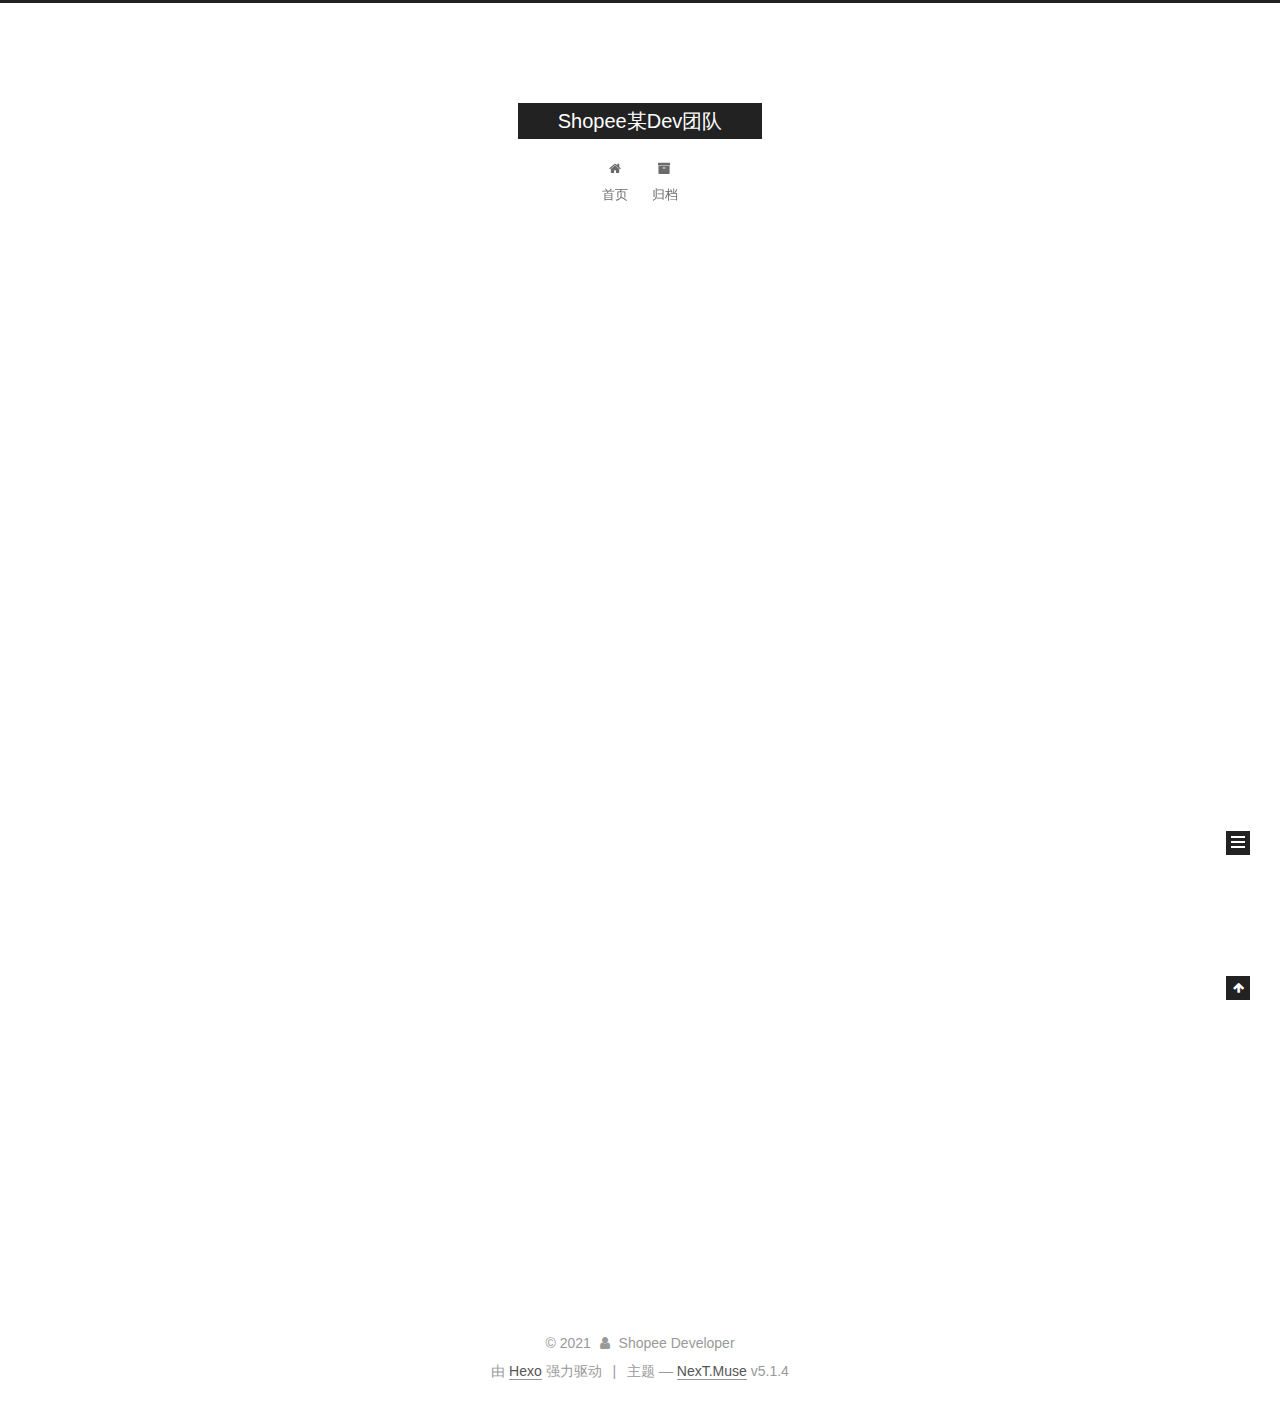
==== index.html @ 21c60d6c "Site updated: 2021-10-01 19:40:52" ====
<!DOCTYPE html>



  


<html class="theme-next muse use-motion" lang="zh-Hans">
<head>
  <meta charset="UTF-8"/>
<meta http-equiv="X-UA-Compatible" content="IE=edge" />
<meta name="viewport" content="width=device-width, initial-scale=1, maximum-scale=1"/>
<meta name="theme-color" content="#222">









<meta http-equiv="Cache-Control" content="no-transform" />
<meta http-equiv="Cache-Control" content="no-siteapp" />
















  
  
  <link href="/lib/fancybox/source/jquery.fancybox.css?v=2.1.5" rel="stylesheet" type="text/css" />







<link href="/lib/font-awesome/css/font-awesome.min.css?v=4.6.2" rel="stylesheet" type="text/css" />

<link href="/css/main.css?v=5.1.4" rel="stylesheet" type="text/css" />


  <link rel="apple-touch-icon" sizes="180x180" href="/images/apple-touch-icon-next.png?v=5.1.4">


  <link rel="icon" type="image/png" sizes="32x32" href="/images/favicon-32x32-next.png?v=5.1.4">


  <link rel="icon" type="image/png" sizes="16x16" href="/images/favicon-16x16-next.png?v=5.1.4">


  <link rel="mask-icon" href="/images/logo.svg?v=5.1.4" color="#222">





  <meta name="keywords" content="Hexo, NexT" />










<meta property="og:type" content="website">
<meta property="og:title" content="Shopee某Dev团队">
<meta property="og:url" content="https://shopeedev.github.io/index.html">
<meta property="og:site_name" content="Shopee某Dev团队">
<meta property="og:locale">
<meta property="article:author" content="Shopee Developer">
<meta name="twitter:card" content="summary">



<script type="text/javascript" id="hexo.configurations">
  var NexT = window.NexT || {};
  var CONFIG = {
    root: '',
    scheme: 'Muse',
    version: '5.1.4',
    sidebar: {"position":"left","display":"post","offset":12,"b2t":false,"scrollpercent":false,"onmobile":false},
    fancybox: true,
    tabs: true,
    motion: {"enable":true,"async":false,"transition":{"post_block":"fadeIn","post_header":"slideDownIn","post_body":"slideDownIn","coll_header":"slideLeftIn","sidebar":"slideUpIn"}},
    duoshuo: {
      userId: '0',
      author: '博主'
    },
    algolia: {
      applicationID: '',
      apiKey: '',
      indexName: '',
      hits: {"per_page":10},
      labels: {"input_placeholder":"Search for Posts","hits_empty":"We didn't find any results for the search: ${query}","hits_stats":"${hits} results found in ${time} ms"}
    }
  };
</script>



  <link rel="canonical" href="https://shopeedev.github.io/"/>





  <title>Shopee某Dev团队</title>
  








<meta name="generator" content="Hexo 5.4.0"></head>

<body itemscope itemtype="http://schema.org/WebPage" lang="zh-Hans">

  
  
    
  

  <div class="container sidebar-position-left 
  page-home">
    <div class="headband"></div>

    <header id="header" class="header" itemscope itemtype="http://schema.org/WPHeader">
      <div class="header-inner"><div class="site-brand-wrapper">
  <div class="site-meta ">
    

    <div class="custom-logo-site-title">
      <a href="/"  class="brand" rel="start">
        <span class="logo-line-before"><i></i></span>
        <span class="site-title">Shopee某Dev团队</span>
        <span class="logo-line-after"><i></i></span>
      </a>
    </div>
      
        <p class="site-subtitle"></p>
      
  </div>

  <div class="site-nav-toggle">
    <button>
      <span class="btn-bar"></span>
      <span class="btn-bar"></span>
      <span class="btn-bar"></span>
    </button>
  </div>
</div>

<nav class="site-nav">
  

  
    <ul id="menu" class="menu">
      
        
        <li class="menu-item menu-item-home">
          <a href="/%20" rel="section">
            
              <i class="menu-item-icon fa fa-fw fa-home"></i> <br />
            
            首页
          </a>
        </li>
      
        
        <li class="menu-item menu-item-archives">
          <a href="/archives/%20" rel="section">
            
              <i class="menu-item-icon fa fa-fw fa-archive"></i> <br />
            
            归档
          </a>
        </li>
      

      
    </ul>
  

  
</nav>



 </div>
    </header>

    <main id="main" class="main">
      <div class="main-inner">
        <div class="content-wrap">
          <div id="content" class="content">
            
  <section id="posts" class="posts-expand">
    
      

  

  
  
  

  <article class="post post-type-normal" itemscope itemtype="http://schema.org/Article">
  
  
  
  <div class="post-block">
    <link itemprop="mainEntityOfPage" href="https://shopeedev.github.io/2021/10/01/hello-world/">

    <span hidden itemprop="author" itemscope itemtype="http://schema.org/Person">
      <meta itemprop="name" content="">
      <meta itemprop="description" content="">
      <meta itemprop="image" content="/images/avatar.gif">
    </span>

    <span hidden itemprop="publisher" itemscope itemtype="http://schema.org/Organization">
      <meta itemprop="name" content="Shopee某Dev团队">
    </span>

    
      <header class="post-header">

        
        
          <h1 class="post-title" itemprop="name headline">
                
                <a class="post-title-link" href="/2021/10/01/hello-world/" itemprop="url">Hello World</a></h1>
        

        <div class="post-meta">
          <span class="post-time">
            
              <span class="post-meta-item-icon">
                <i class="fa fa-calendar-o"></i>
              </span>
              
                <span class="post-meta-item-text">发表于</span>
              
              <time title="创建于" itemprop="dateCreated datePublished" datetime="2021-10-01T19:23:00+08:00">
                2021-10-01
              </time>
            

            

            
          </span>

          

          
            
          

          
          

          

          

          

        </div>
      </header>
    

    
    
    
    <div class="post-body" itemprop="articleBody">

      
      

      
        
          
            <p>Welcome to <a target="_blank" rel="noopener" href="https://hexo.io/">Hexo</a>! This is your very first post. Check <a target="_blank" rel="noopener" href="https://hexo.io/docs/">documentation</a> for more info. If you get any problems when using Hexo, you can find the answer in <a target="_blank" rel="noopener" href="https://hexo.io/docs/troubleshooting.html">troubleshooting</a> or you can ask me on <a target="_blank" rel="noopener" href="https://github.com/hexojs/hexo/issues">GitHub</a>.</p>
<h2 id="Quick-Start"><a href="#Quick-Start" class="headerlink" title="Quick Start"></a>Quick Start</h2><h3 id="Create-a-new-post"><a href="#Create-a-new-post" class="headerlink" title="Create a new post"></a>Create a new post</h3><figure class="highlight bash"><table><tr><td class="gutter"><pre><span class="line">1</span><br></pre></td><td class="code"><pre><span class="line">$ hexo new <span class="string">&quot;My New Post&quot;</span></span><br></pre></td></tr></table></figure>

<p>More info: <a target="_blank" rel="noopener" href="https://hexo.io/docs/writing.html">Writing</a></p>
<h3 id="Run-server"><a href="#Run-server" class="headerlink" title="Run server"></a>Run server</h3><figure class="highlight bash"><table><tr><td class="gutter"><pre><span class="line">1</span><br></pre></td><td class="code"><pre><span class="line">$ hexo server</span><br></pre></td></tr></table></figure>

<p>More info: <a target="_blank" rel="noopener" href="https://hexo.io/docs/server.html">Server</a></p>
<h3 id="Generate-static-files"><a href="#Generate-static-files" class="headerlink" title="Generate static files"></a>Generate static files</h3><figure class="highlight bash"><table><tr><td class="gutter"><pre><span class="line">1</span><br></pre></td><td class="code"><pre><span class="line">$ hexo generate</span><br></pre></td></tr></table></figure>

<p>More info: <a target="_blank" rel="noopener" href="https://hexo.io/docs/generating.html">Generating</a></p>
<h3 id="Deploy-to-remote-sites"><a href="#Deploy-to-remote-sites" class="headerlink" title="Deploy to remote sites"></a>Deploy to remote sites</h3><figure class="highlight bash"><table><tr><td class="gutter"><pre><span class="line">1</span><br></pre></td><td class="code"><pre><span class="line">$ hexo deploy</span><br></pre></td></tr></table></figure>

<p>More info: <a target="_blank" rel="noopener" href="https://hexo.io/docs/one-command-deployment.html">Deployment</a></p>

          
        
      
    </div>
    
    
    

    

    

    

    <footer class="post-footer">
      

      

      

      
      
        <div class="post-eof"></div>
      
    </footer>
  </div>
  
  
  
  </article>


    
  </section>

  


          </div>
          


          

        </div>
        
          
  
  <div class="sidebar-toggle">
    <div class="sidebar-toggle-line-wrap">
      <span class="sidebar-toggle-line sidebar-toggle-line-first"></span>
      <span class="sidebar-toggle-line sidebar-toggle-line-middle"></span>
      <span class="sidebar-toggle-line sidebar-toggle-line-last"></span>
    </div>
  </div>

  <aside id="sidebar" class="sidebar">
    
    <div class="sidebar-inner">

      

      

      <section class="site-overview-wrap sidebar-panel sidebar-panel-active">
        <div class="site-overview">
          <div class="site-author motion-element" itemprop="author" itemscope itemtype="http://schema.org/Person">
            
              <p class="site-author-name" itemprop="name"></p>
              <p class="site-description motion-element" itemprop="description"></p>
          </div>

          <nav class="site-state motion-element">

            
              <div class="site-state-item site-state-posts">
              
                <a href="/archives/%20%7C%7C%20archive">
              
                  <span class="site-state-item-count">1</span>
                  <span class="site-state-item-name">日志</span>
                </a>
              </div>
            

            

            

          </nav>

          

          

          
          

          
          

          

        </div>
      </section>

      

      

    </div>
  </aside>


        
      </div>
    </main>

    <footer id="footer" class="footer">
      <div class="footer-inner">
        <div class="copyright">&copy; <span itemprop="copyrightYear">2021</span>
  <span class="with-love">
    <i class="fa fa-user"></i>
  </span>
  <span class="author" itemprop="copyrightHolder">Shopee Developer</span>

  
</div>


  <div class="powered-by">由 <a class="theme-link" target="_blank" href="https://hexo.io">Hexo</a> 强力驱动</div>



  <span class="post-meta-divider">|</span>



  <div class="theme-info">主题 &mdash; <a class="theme-link" target="_blank" href="https://github.com/iissnan/hexo-theme-next">NexT.Muse</a> v5.1.4</div>




        







        
      </div>
    </footer>

    
      <div class="back-to-top">
        <i class="fa fa-arrow-up"></i>
        
      </div>
    

    

  </div>

  

<script type="text/javascript">
  if (Object.prototype.toString.call(window.Promise) !== '[object Function]') {
    window.Promise = null;
  }
</script>









  












  
  
    <script type="text/javascript" src="/lib/jquery/index.js?v=2.1.3"></script>
  

  
  
    <script type="text/javascript" src="/lib/fastclick/lib/fastclick.min.js?v=1.0.6"></script>
  

  
  
    <script type="text/javascript" src="/lib/jquery_lazyload/jquery.lazyload.js?v=1.9.7"></script>
  

  
  
    <script type="text/javascript" src="/lib/velocity/velocity.min.js?v=1.2.1"></script>
  

  
  
    <script type="text/javascript" src="/lib/velocity/velocity.ui.min.js?v=1.2.1"></script>
  

  
  
    <script type="text/javascript" src="/lib/fancybox/source/jquery.fancybox.pack.js?v=2.1.5"></script>
  


  


  <script type="text/javascript" src="/js/src/utils.js?v=5.1.4"></script>

  <script type="text/javascript" src="/js/src/motion.js?v=5.1.4"></script>



  
  

  

  


  <script type="text/javascript" src="/js/src/bootstrap.js?v=5.1.4"></script>



  


  




	





  





  












  





  

  

  

  
  

  

  

  

</body>
</html>
---- css/main.css ----
/* normalize.css v3.0.2 | MIT License | git.io/normalize */
html {
  font-family: sans-serif; /* 1 */
  -ms-text-size-adjust: 100%; /* 2 */
  -webkit-text-size-adjust: 100%; /* 2 */
}
body {
  margin: 0;
}
article,
aside,
details,
figcaption,
figure,
footer,
header,
hgroup,
main,
menu,
nav,
section,
summary {
  display: block;
}
audio,
canvas,
progress,
video {
  display: inline-block; /* 1 */
  vertical-align: baseline; /* 2 */
}
audio:not([controls]) {
  display: none;
  height: 0;
}
[hidden],
template {
  display: none;
}
a {
  background-color: transparent;
}
a:active,
a:hover {
  outline: 0;
}
abbr[title] {
  border-bottom: 1px dotted;
}
b,
strong {
  font-weight: bold;
}
dfn {
  font-style: italic;
}
h1 {
  font-size: 2em;
  margin: 0.67em 0;
}
mark {
  background: #ff0;
  color: #000;
}
small {
  font-size: 80%;
}
sub,
sup {
  font-size: 75%;
  line-height: 0;
  position: relative;
  vertical-align: baseline;
}
sup {
  top: -0.5em;
}
sub {
  bottom: -0.25em;
}
img {
  border: 0;
}
svg:not(:root) {
  overflow: hidden;
}
figure {
  margin: 1em 40px;
}
hr {
  -moz-box-sizing: content-box;
  box-sizing: content-box;
  height: 0;
}
pre {
  overflow: auto;
}
code,
kbd,
pre,
samp {
  font-family: monospace, monospace;
  font-size: 1em;
}
button,
input,
optgroup,
select,
textarea {
  color: inherit; /* 1 */
  font: inherit; /* 2 */
  margin: 0; /* 3 */
}
button {
  overflow: visible;
}
button,
select {
  text-transform: none;
}
button,
html input[type="button"],
input[type="reset"],
input[type="submit"] {
  -webkit-appearance: button; /* 2 */
  cursor: pointer; /* 3 */
}
button[disabled],
html input[disabled] {
  cursor: default;
}
button::-moz-focus-inner,
input::-moz-focus-inner {
  border: 0;
  padding: 0;
}
input {
  line-height: normal;
}
input[type="checkbox"],
input[type="radio"] {
  box-sizing: border-box; /* 1 */
  padding: 0; /* 2 */
}
input[type="number"]::-webkit-inner-spin-button,
input[type="number"]::-webkit-outer-spin-button {
  height: auto;
}
input[type="search"] {
  -webkit-appearance: textfield; /* 1 */
  -moz-box-sizing: content-box;
  -webkit-box-sizing: content-box; /* 2 */
  box-sizing: content-box;
}
input[type="search"]::-webkit-search-cancel-button,
input[type="search"]::-webkit-search-decoration {
  -webkit-appearance: none;
}
fieldset {
  border: 1px solid #c0c0c0;
  margin: 0 2px;
  padding: 0.35em 0.625em 0.75em;
}
legend {
  border: 0; /* 1 */
  padding: 0; /* 2 */
}
textarea {
  overflow: auto;
}
optgroup {
  font-weight: bold;
}
table {
  border-collapse: collapse;
  border-spacing: 0;
}
td,
th {
  padding: 0;
}
::selection {
  background: #262a30;
  color: #fff;
}
body {
  position: relative;
  font-family: 'Lato', "PingFang SC", "Microsoft YaHei", sans-serif;
  font-size: 14px;
  line-height: 2;
  color: #555;
  background: #fff;
}
@media (max-width: 767px) {
  body {
    padding-right: 0 !important;
  }
}
@media (min-width: 768px) and (max-width: 991px) {
  body {
    padding-right: 0 !important;
  }
}
@media (min-width: 1600px) {
  body {
    font-size: 16px;
  }
}
h1,
h2,
h3,
h4,
h5,
h6 {
  margin: 0;
  padding: 0;
  font-weight: bold;
  line-height: 1.5;
  font-family: 'Lato', "PingFang SC", "Microsoft YaHei", sans-serif;
}
h2,
h3,
h4,
h5,
h6 {
  margin: 20px 0 15px;
}
h1 {
  font-size: 22px;
}
@media (max-width: 767px) {
  h1 {
    font-size: 18px;
  }
}
h2 {
  font-size: 20px;
}
@media (max-width: 767px) {
  h2 {
    font-size: 16px;
  }
}
h3 {
  font-size: 18px;
}
@media (max-width: 767px) {
  h3 {
    font-size: 14px;
  }
}
h4 {
  font-size: 16px;
}
@media (max-width: 767px) {
  h4 {
    font-size: 12px;
  }
}
h5 {
  font-size: 14px;
}
@media (max-width: 767px) {
  h5 {
    font-size: 10px;
  }
}
h6 {
  font-size: 12px;
}
@media (max-width: 767px) {
  h6 {
    font-size: 8px;
  }
}
p {
  margin: 0 0 20px 0;
}
a {
  color: #555;
  text-decoration: none;
  outline: none;
  border-bottom: 1px solid #999;
  word-wrap: break-word;
}
a:hover {
  color: #222;
  border-bottom-color: #222;
}
blockquote {
  margin: 0;
  padding: 0;
}
img {
  display: block;
  margin: auto;
  max-width: 100%;
  height: auto;
}
hr {
  margin: 40px 0;
  height: 3px;
  border: none;
  background-color: #ddd;
  background-image: repeating-linear-gradient(-45deg, #fff, #fff 4px, transparent 4px, transparent 8px);
}
blockquote {
  padding: 0 15px;
  color: #666;
  border-left: 4px solid #ddd;
}
blockquote cite::before {
  content: "-";
  padding: 0 5px;
}
dt {
  font-weight: 700;
}
dd {
  margin: 0;
  padding: 0;
}
kbd {
  border: 1px solid #ccc;
  border-radius: 0.2em;
  box-shadow: 0.1em 0.1em 0.2em rgba(0,0,0,0.1);
  background-color: #f9f9f9;
  font-family: inherit;
  background-image: -webkit-linear-gradient(top, #eee, #fff, #eee);
  padding: 0.1em 0.3em;
  white-space: nowrap;
}
.text-left {
  text-align: left;
}
.text-center {
  text-align: center;
}
.text-right {
  text-align: right;
}
.text-justify {
  text-align: justify;
}
.text-nowrap {
  white-space: nowrap;
}
.text-lowercase {
  text-transform: lowercase;
}
.text-uppercase {
  text-transform: uppercase;
}
.text-capitalize {
  text-transform: capitalize;
}
.center-block {
  display: block;
  margin-left: auto;
  margin-right: auto;
}
.clearfix:before,
.clearfix:after {
  content: " ";
  display: table;
}
.clearfix:after {
  clear: both;
}
.pullquote {
  width: 45%;
}
.pullquote.left {
  float: left;
  margin-left: 5px;
  margin-right: 10px;
}
.pullquote.right {
  float: right;
  margin-left: 10px;
  margin-right: 5px;
}
.affix.affix.affix {
  position: fixed;
}
.translation {
  margin-top: -20px;
  font-size: 14px;
  color: #999;
}
.scrollbar-measure {
  width: 100px;
  height: 100px;
  overflow: scroll;
  position: absolute;
  top: -9999px;
}
.use-motion .motion-element {
  opacity: 0;
}
table {
  margin: 20px 0;
  width: 100%;
  border-collapse: collapse;
  border-spacing: 0;
  border: 1px solid #ddd;
  font-size: 14px;
  table-layout: fixed;
  word-wrap: break-all;
}
table>tbody>tr:nth-of-type(odd) {
  background-color: #f9f9f9;
}
table>tbody>tr:hover {
  background-color: #f5f5f5;
}
caption,
th,
td {
  padding: 8px;
  text-align: left;
  vertical-align: middle;
  font-weight: normal;
}
th,
td {
  border-bottom: 3px solid #ddd;
  border-right: 1px solid #eee;
}
th {
  padding-bottom: 10px;
  font-weight: 700;
}
td {
  border-bottom-width: 1px;
}
html,
body {
  height: 100%;
}
.container {
  position: relative;
  min-height: 100%;
}
.header-inner {
  margin: 0 auto;
  padding: 100px 0 70px;
  width: 700px;
}
@media (min-width: 1600px) {
  .container .header-inner {
    width: 900px;
  }
}
.main {
  padding-bottom: 150px;
}
.main-inner {
  margin: 0 auto;
  width: 700px;
}
@media (min-width: 1600px) {
  .container .main-inner {
    width: 900px;
  }
}
.footer {
  position: absolute;
  left: 0;
  bottom: 0;
  width: 100%;
  min-height: 50px;
}
.footer-inner {
  box-sizing: border-box;
  margin: 20px auto;
  width: 700px;
}
@media (min-width: 1600px) {
  .container .footer-inner {
    width: 900px;
  }
}
pre,
.highlight {
  overflow: auto;
  margin: 20px 0;
  padding: 0;
  font-size: 13px;
  color: #4d4d4c;
  background: #f7f7f7;
  line-height: 1.6;
}
pre,
code {
  font-family: consolas, Menlo, "PingFang SC", "Microsoft YaHei", monospace;
}
code {
  padding: 2px 4px;
  word-wrap: break-word;
  color: #555;
  background: #eee;
  border-radius: 3px;
  font-size: 13px;
}
pre {
  padding: 10px;
}
pre code {
  padding: 0;
  color: #4d4d4c;
  background: none;
  text-shadow: none;
}
.highlight {
  border-radius: 1px;
}
.highlight pre {
  border: none;
  margin: 0;
  padding: 10px 0;
}
.highlight table {
  margin: 0;
  width: auto;
  border: none;
}
.highlight td {
  border: none;
  padding: 0;
}
.highlight figcaption {
  font-size: 1em;
  color: #4d4d4c;
  line-height: 1em;
  margin-bottom: 1em;
}
.highlight figcaption:before,
.highlight figcaption:after {
  content: " ";
  display: table;
}
.highlight figcaption:after {
  clear: both;
}
.highlight figcaption a {
  float: right;
  color: #4d4d4c;
}
.highlight figcaption a:hover {
  border-bottom-color: #4d4d4c;
}
.highlight .gutter pre {
  padding-left: 10px;
  padding-right: 10px;
  color: #869194;
  text-align: right;
  background-color: #eff2f3;
}
.highlight .code pre {
  width: 100%;
  padding-left: 10px;
  padding-right: 10px;
  background-color: #f7f7f7;
}
.highlight .line {
  height: 20px;
}
.gutter {
  -webkit-user-select: none;
  -moz-user-select: none;
  -ms-user-select: none;
  user-select: none;
}
.gist table {
  width: auto;
}
.gist table td {
  border: none;
}
pre .deletion {
  background: #fdd;
}
pre .addition {
  background: #dfd;
}
pre .meta {
  color: #8959a8;
}
pre .comment {
  color: #8e908c;
}
pre .variable,
pre .attribute,
pre .tag,
pre .regexp,
pre .ruby .constant,
pre .xml .tag .title,
pre .xml .pi,
pre .xml .doctype,
pre .html .doctype,
pre .css .id,
pre .css .class,
pre .css .pseudo {
  color: #c82829;
}
pre .number,
pre .preprocessor,
pre .built_in,
pre .literal,
pre .params,
pre .constant,
pre .command {
  color: #f5871f;
}
pre .ruby .class .title,
pre .css .rules .attribute,
pre .string,
pre .value,
pre .inheritance,
pre .header,
pre .ruby .symbol,
pre .xml .cdata,
pre .special,
pre .number,
pre .formula {
  color: #718c00;
}
pre .title,
pre .css .hexcolor {
  color: #3e999f;
}
pre .function,
pre .python .decorator,
pre .python .title,
pre .ruby .function .title,
pre .ruby .title .keyword,
pre .perl .sub,
pre .javascript .title,
pre .coffeescript .title {
  color: #4271ae;
}
pre .keyword,
pre .javascript .function {
  color: #8959a8;
}
.full-image.full-image.full-image.full-image {
  border: none;
  max-width: 100%;
  width: auto;
  margin: 20px auto 25px;
}
@media (min-width: 992px) {
  .full-image.full-image.full-image.full-image {
    max-width: none;
    width: 110%;
    margin: 25px -5%;
  }
}
.blockquote-center,
.page-home .post-type-quote blockquote,
.page-post-detail .post-type-quote blockquote {
  position: relative;
  margin: 40px 0;
  padding: 0;
  border-left: none;
  text-align: center;
}
.blockquote-center::before,
.page-home .post-type-quote blockquote::before,
.page-post-detail .post-type-quote blockquote::before,
.blockquote-center::after,
.page-home .post-type-quote blockquote::after,
.page-post-detail .post-type-quote blockquote::after {
  position: absolute;
  content: ' ';
  display: block;
  width: 100%;
  height: 24px;
  opacity: 0.2;
  background-repeat: no-repeat;
  background-position: 0 -6px;
  background-size: 22px 22px;
}
.blockquote-center::before,
.page-home .post-type-quote blockquote::before,
.page-post-detail .post-type-quote blockquote::before {
  top: -20px;
  background-image: url("../images/quote-l.svg");
  border-top: 1px solid #ccc;
}
.blockquote-center::after,
.page-home .post-type-quote blockquote::after,
.page-post-detail .post-type-quote blockquote::after {
  bottom: -20px;
  background-image: url("../images/quote-r.svg");
  border-bottom: 1px solid #ccc;
  background-position: 100% 8px;
}
.blockquote-center p,
.page-home .post-type-quote blockquote p,
.page-post-detail .post-type-quote blockquote p,
.blockquote-center div,
.page-home .post-type-quote blockquote div,
.page-post-detail .post-type-quote blockquote div {
  text-align: center;
}
.post .post-body .group-picture img {
  box-sizing: border-box;
  padding: 0 3px;
  border: none;
}
.post .group-picture-row {
  overflow: hidden;
  margin-top: 6px;
}
.post .group-picture-row:first-child {
  margin-top: 0;
}
.post .group-picture-column {
  float: left;
}
.page-post-detail .post-body .group-picture-column {
  float: none;
  margin-top: 10px;
  width: auto !important;
}
.page-post-detail .post-body .group-picture-column img {
  margin: 0 auto;
}
.page-archive .group-picture-container {
  overflow: hidden;
}
.page-archive .group-picture-row {
  float: left;
}
.page-archive .group-picture-row:first-child {
  margin-top: 6px;
}
.page-archive .group-picture-column {
  max-width: 150px;
  max-height: 150px;
}
.post-body .note {
  position: relative;
  padding: 15px;
  margin-bottom: 20px;
  border: 1px solid #eee;
  border-left-width: 5px;
  border-radius: 3px;
}
.post-body .note h2,
.post-body .note h3,
.post-body .note h4,
.post-body .note h5,
.post-body .note h6 {
  margin-top: 0;
  margin-bottom: 0;
  border-bottom: initial;
  padding-top: 0 !important;
}
.post-body .note p:first-child,
.post-body .note ul:first-child,
.post-body .note ol:first-child,
.post-body .note table:first-child,
.post-body .note pre:first-child,
.post-body .note blockquote:first-child {
  margin-top: 0;
}
.post-body .note p:last-child,
.post-body .note ul:last-child,
.post-body .note ol:last-child,
.post-body .note table:last-child,
.post-body .note pre:last-child,
.post-body .note blockquote:last-child {
  margin-bottom: 0;
}
.post-body .note.default {
  border-left-color: #777;
}
.post-body .note.default h2,
.post-body .note.default h3,
.post-body .note.default h4,
.post-body .note.default h5,
.post-body .note.default h6 {
  color: #777;
}
.post-body .note.primary {
  border-left-color: #6f42c1;
}
.post-body .note.primary h2,
.post-body .note.primary h3,
.post-body .note.primary h4,
.post-body .note.primary h5,
.post-body .note.primary h6 {
  color: #6f42c1;
}
.post-body .note.info {
  border-left-color: #428bca;
}
.post-body .note.info h2,
.post-body .note.info h3,
.post-body .note.info h4,
.post-body .note.info h5,
.post-body .note.info h6 {
  color: #428bca;
}
.post-body .note.success {
  border-left-color: #5cb85c;
}
.post-body .note.success h2,
.post-body .note.success h3,
.post-body .note.success h4,
.post-body .note.success h5,
.post-body .note.success h6 {
  color: #5cb85c;
}
.post-body .note.warning {
  border-left-color: #f0ad4e;
}
.post-body .note.warning h2,
.post-body .note.warning h3,
.post-body .note.warning h4,
.post-body .note.warning h5,
.post-body .note.warning h6 {
  color: #f0ad4e;
}
.post-body .note.danger {
  border-left-color: #d9534f;
}
.post-body .note.danger h2,
.post-body .note.danger h3,
.post-body .note.danger h4,
.post-body .note.danger h5,
.post-body .note.danger h6 {
  color: #d9534f;
}
.post-body .label {
  display: inline;
  padding: 0 2px;
  white-space: nowrap;
}
.post-body .label.default {
  background-color: #f0f0f0;
}
.post-body .label.primary {
  background-color: #efe6f7;
}
.post-body .label.info {
  background-color: #e5f2f8;
}
.post-body .label.success {
  background-color: #e7f4e9;
}
.post-body .label.warning {
  background-color: #fcf6e1;
}
.post-body .label.danger {
  background-color: #fae8eb;
}
.post-body .tabs {
  position: relative;
  display: block;
  margin-bottom: 20px;
  padding-top: 10px;
}
.post-body .tabs ul.nav-tabs {
  margin: 0;
  padding: 0;
  display: flex;
  margin-bottom: -1px;
}
@media (max-width: 413px) {
  .post-body .tabs ul.nav-tabs {
    display: block;
    margin-bottom: 5px;
  }
}
.post-body .tabs ul.nav-tabs li.tab {
  list-style-type: none !important;
  margin: 0 0.25em 0 0;
  border-top: 3px solid transparent;
  border-left: 1px solid transparent;
  border-right: 1px solid transparent;
}
@media (max-width: 413px) {
  .post-body .tabs ul.nav-tabs li.tab {
    margin: initial;
    border-top: 1px solid transparent;
    border-left: 3px solid transparent;
    border-right: 1px solid transparent;
    border-bottom: 1px solid transparent;
  }
}
.post-body .tabs ul.nav-tabs li.tab a {
  outline: 0;
  border-bottom: initial;
  display: block;
  line-height: 1.8em;
  padding: 0.25em 0.75em;
  transition-duration: 0.2s;
  transition-timing-function: ease-out;
  transition-delay: 0s;
}
.post-body .tabs ul.nav-tabs li.tab a i {
  width: 1.285714285714286em;
}
.post-body .tabs ul.nav-tabs li.tab.active {
  border-top: 3px solid #fc6423;
  border-left: 1px solid #ddd;
  border-right: 1px solid #ddd;
  background-color: #fff;
}
@media (max-width: 413px) {
  .post-body .tabs ul.nav-tabs li.tab.active {
    border-top: 1px solid #ddd;
    border-left: 3px solid #fc6423;
    border-right: 1px solid #ddd;
    border-bottom: 1px solid #ddd;
  }
}
.post-body .tabs ul.nav-tabs li.tab.active a {
  cursor: default;
  color: #555;
}
.post-body .tabs .tab-content {
  background-color: #fff;
}
.post-body .tabs .tab-content .tab-pane {
  border: 1px solid #ddd;
  padding: 20px 20px 0 20px;
}
.post-body .tabs .tab-content .tab-pane:not(.active) {
  display: none !important;
}
.post-body .tabs .tab-content .tab-pane.active {
  display: block !important;
}
.btn {
  display: inline-block;
  padding: 0 20px;
  font-size: 14px;
  color: #fff;
  background: #222;
  border: 2px solid #222;
  text-decoration: none;
  border-radius: 0;
  transition-property: background-color;
  transition-duration: 0.2s;
  transition-timing-function: ease-in-out;
  transition-delay: 0s;
  line-height: 2;
}
.btn:hover {
  border-color: #222;
  color: #222;
  background: #fff;
}
.btn +.btn {
  margin: 0 0 8px 8px;
}
.btn .fa-fw {
  width: 1.285714285714286em;
  text-align: left;
}
.btn-bar {
  display: block;
  width: 22px;
  height: 2px;
  background: #555;
  border-radius: 1px;
}
.btn-bar+.btn-bar {
  margin-top: 4px;
}
.pagination {
  margin: 120px 0 40px;
  text-align: center;
  border-top: 1px solid #eee;
}
.page-number-basic,
.pagination .prev,
.pagination .next,
.pagination .page-number,
.pagination .space {
  display: inline-block;
  position: relative;
  top: -1px;
  margin: 0 10px;
  padding: 0 11px;
}
@media (max-width: 767px) {
  .page-number-basic,
  .pagination .prev,
  .pagination .next,
  .pagination .page-number,
  .pagination .space {
    margin: 0 5px;
  }
}
.pagination .prev,
.pagination .next,
.pagination .page-number {
  border-bottom: 0;
  border-top: 1px solid #eee;
  transition-property: border-color;
  transition-duration: 0.2s;
  transition-timing-function: ease-in-out;
  transition-delay: 0s;
}
.pagination .prev:hover,
.pagination .next:hover,
.pagination .page-number:hover {
  border-top-color: #222;
}
.pagination .space {
  padding: 0;
  margin: 0;
}
.pagination .prev {
  margin-left: 0;
}
.pagination .next {
  margin-right: 0;
}
.pagination .page-number.current {
  color: #fff;
  background: #ccc;
  border-top-color: #ccc;
}
@media (max-width: 767px) {
  .pagination {
    border-top: none;
  }
  .pagination .prev,
  .pagination .next,
  .pagination .page-number {
    margin-bottom: 10px;
    border-top: 0;
    border-bottom: 1px solid #eee;
    padding: 0 10px;
  }
  .pagination .prev:hover,
  .pagination .next:hover,
  .pagination .page-number:hover {
    border-bottom-color: #222;
  }
}
.comments {
  margin: 60px 20px 0;
}
.tag-cloud {
  text-align: center;
}
.tag-cloud a {
  display: inline-block;
  margin: 10px;
}
.back-to-top {
  box-sizing: border-box;
  position: fixed;
  bottom: -100px;
  right: 30px;
  z-index: 1050;
  padding: 0 6px;
  width: 24px;
  background: #222;
  font-size: 12px;
  opacity: 1;
  color: #fff;
  cursor: pointer;
  text-align: center;
  -webkit-transform: translateZ(0);
  transition-property: bottom;
  transition-duration: 0.2s;
  transition-timing-function: ease-in-out;
  transition-delay: 0s;
}
@media (min-width: 768px) and (max-width: 991px) {
  .back-to-top {
    display: none !important;
  }
}
@media (max-width: 767px) {
  .back-to-top {
    display: none !important;
  }
}
.back-to-top.back-to-top-on {
  bottom: 19px;
}
.header {
  background: transparent;
}
.header-inner {
  position: relative;
}
.headband {
  height: 3px;
  background: #222;
}
.site-meta {
  margin: 0;
  text-align: center;
}
@media (max-width: 767px) {
  .site-meta {
    text-align: center;
  }
}
.brand {
  position: relative;
  display: inline-block;
  padding: 0 40px;
  color: #fff;
  background: #222;
  border-bottom: none;
}
.brand:hover {
  color: #fff;
}
.logo {
  display: inline-block;
  margin-right: 5px;
  line-height: 36px;
  vertical-align: top;
}
.site-title {
  display: inline-block;
  vertical-align: top;
  line-height: 36px;
  font-size: 20px;
  font-weight: normal;
  font-family: 'Lato', "PingFang SC", "Microsoft YaHei", sans-serif;
}
.site-subtitle {
  margin-top: 10px;
  font-size: 13px;
  color: #999;
}
.use-motion .brand {
  opacity: 0;
}
.use-motion .logo,
.use-motion .site-title,
.use-motion .site-subtitle {
  opacity: 0;
  position: relative;
  top: -10px;
}
.site-nav-toggle {
  display: none;
  position: absolute;
  top: 10px;
  left: 10px;
}
@media (max-width: 767px) {
  .site-nav-toggle {
    display: block;
  }
}
.site-nav-toggle button {
  margin-top: 2px;
  padding: 9px 10px;
  background: transparent;
  border: none;
}
@media (max-width: 767px) {
  .site-nav {
    display: none;
    margin: 0 -10px;
    padding: 0 10px;
    clear: both;
    border-top: 1px solid #ddd;
  }
}
@media (min-width: 768px) and (max-width: 991px) {
  .site-nav {
    display: block !important;
  }
}
@media (min-width: 992px) {
  .site-nav {
    display: block !important;
  }
}
.menu {
  margin-top: 20px;
  padding-left: 0;
  text-align: center;
}
.menu .menu-item {
  display: inline-block;
  margin: 0 10px;
  list-style: none;
}
@media screen and (max-width: 767px) {
  .menu .menu-item {
    margin-top: 10px;
  }
}
.menu .menu-item a {
  display: block;
  font-size: 13px;
  line-height: inherit;
  border-bottom: 1px solid transparent;
  transition-property: border-color;
  transition-duration: 0.2s;
  transition-timing-function: ease-in-out;
  transition-delay: 0s;
}
.menu .menu-item a:hover {
  border-bottom-color: #222;
}
.menu .menu-item .fa {
  margin-right: 5px;
}
.use-motion .menu-item {
  opacity: 0;
}
.post-body {
  font-family: 'Lato', "PingFang SC", "Microsoft YaHei", sans-serif;
}
@media (max-width: 767px) {
  .post-body {
    word-break: break-word;
  }
}
.post-body .fancybox img {
  display: block !important;
  margin: 0 auto;
  cursor: pointer;
  cursor: zoom-in;
  cursor: -webkit-zoom-in;
}
.post-body .image-caption,
.post-body .figure .caption {
  margin: -20px auto 15px;
  text-align: center;
  font-size: 14px;
  color: #999;
  font-weight: bold;
  line-height: 1;
}
.post-sticky-flag {
  display: inline-block;
  font-size: 16px;
  -ms-transform: rotate(30deg);
  -webkit-transform: rotate(30deg);
  -moz-transform: rotate(30deg);
  -ms-transform: rotate(30deg);
  -o-transform: rotate(30deg);
  transform: rotate(30deg);
}
.use-motion .post-block,
.use-motion .pagination,
.use-motion .comments {
  opacity: 0;
}
.use-motion .post-header {
  opacity: 0;
}
.use-motion .post-body {
  opacity: 0;
}
.use-motion .collection-title {
  opacity: 0;
}
.posts-expand {
  padding-top: 40px;
}
@media (max-width: 767px) {
  .posts-expand {
    margin: 0 20px;
  }
  .post-body pre .gutter pre {
    padding-right: 10px;
  }
  .post-body .highlight {
    margin-left: 0px;
    margin-right: 0px;
    padding: 0;
  }
  .post-body .highlight .gutter pre {
    padding-right: 10px;
  }
}
@media (min-width: 992px) {
  .posts-expand .post-body {
    text-align: justify;
  }
}
.posts-expand .post-body h2,
.posts-expand .post-body h3,
.posts-expand .post-body h4,
.posts-expand .post-body h5,
.posts-expand .post-body h6 {
  padding-top: 10px;
}
.posts-expand .post-body h2 .header-anchor,
.posts-expand .post-body h3 .header-anchor,
.posts-expand .post-body h4 .header-anchor,
.posts-expand .post-body h5 .header-anchor,
.posts-expand .post-body h6 .header-anchor {
  float: right;
  margin-left: 10px;
  color: #ccc;
  border-bottom-style: none;
  visibility: hidden;
}
.posts-expand .post-body h2 .header-anchor:hover,
.posts-expand .post-body h3 .header-anchor:hover,
.posts-expand .post-body h4 .header-anchor:hover,
.posts-expand .post-body h5 .header-anchor:hover,
.posts-expand .post-body h6 .header-anchor:hover {
  color: inherit;
}
.posts-expand .post-body h2:hover .header-anchor,
.posts-expand .post-body h3:hover .header-anchor,
.posts-expand .post-body h4:hover .header-anchor,
.posts-expand .post-body h5:hover .header-anchor,
.posts-expand .post-body h6:hover .header-anchor {
  visibility: visible;
}
.posts-expand .post-body ul li {
  list-style: circle;
}
.posts-expand .post-body img {
  box-sizing: border-box;
  margin: auto;
  padding: 3px;
  border: 1px solid #ddd;
}
.posts-expand .post-body .fancybox img {
  margin: 0 auto 25px;
}
@media (max-width: 767px) {
  .posts-collapse {
    margin: 0 20px;
  }
  .posts-collapse .post-title,
  .posts-collapse .post-meta {
    display: block;
    width: auto;
    text-align: left;
  }
}
.posts-collapse {
  position: relative;
  z-index: 1010;
  margin-left: 55px;
}
.posts-collapse::after {
  content: " ";
  position: absolute;
  top: 20px;
  left: 0;
  margin-left: -2px;
  width: 4px;
  height: 100%;
  background: #f5f5f5;
  z-index: -1;
}
@media (max-width: 767px) {
  .posts-collapse {
    margin: 0 20px;
  }
}
.posts-collapse .collection-title {
  position: relative;
  margin: 60px 0;
}
.posts-collapse .collection-title h1,
.posts-collapse .collection-title h2 {
  margin-left: 20px;
}
.posts-collapse .collection-title small {
  color: #bbb;
  margin-left: 5px;
}
.posts-collapse .collection-title::before {
  content: " ";
  position: absolute;
  left: 0;
  top: 50%;
  margin-left: -4px;
  margin-top: -4px;
  width: 8px;
  height: 8px;
  background: #bbb;
  border-radius: 50%;
}
.posts-collapse .post {
  margin: 30px 0;
}
.posts-collapse .post-header {
  position: relative;
  transition-duration: 0.2s;
  transition-timing-function: ease-in-out;
  transition-delay: 0s;
  transition-property: border;
  border-bottom: 1px dashed #ccc;
}
.posts-collapse .post-header::before {
  content: " ";
  position: absolute;
  left: 0;
  top: 12px;
  width: 6px;
  height: 6px;
  margin-left: -4px;
  background: #bbb;
  border-radius: 50%;
  border: 1px solid #fff;
  transition-duration: 0.2s;
  transition-timing-function: ease-in-out;
  transition-delay: 0s;
  transition-property: background;
}
.posts-collapse .post-header:hover {
  border-bottom-color: #666;
}
.posts-collapse .post-header:hover::before {
  background: #222;
}
.posts-collapse .post-meta {
  position: absolute;
  font-size: 12px;
  left: 20px;
  top: 5px;
}
.posts-collapse .post-comments-count {
  display: none;
}
.posts-collapse .post-title {
  margin-left: 60px;
  font-size: 16px;
  font-weight: normal;
  line-height: inherit;
}
.posts-collapse .post-title::after {
  margin-left: 3px;
  opacity: 0.6;
}
.posts-collapse .post-title a {
  color: #666;
  border-bottom: none;
}
.page-home .post-type-quote .post-header,
.page-post-detail .post-type-quote .post-header,
.page-home .post-type-quote .post-tags,
.page-post-detail .post-type-quote .post-tags {
  display: none;
}
.posts-expand .post-title {
  text-align: center;
  word-break: break-word;
  font-weight: 400;
}
.posts-expand .post-title-link {
  display: inline-block;
  position: relative;
  color: #555;
  border-bottom: none;
  line-height: 1.2;
  vertical-align: top;
}
.posts-expand .post-title-link::before {
  content: "";
  position: absolute;
  width: 100%;
  height: 2px;
  bottom: 0;
  left: 0;
  background-color: #000;
  visibility: hidden;
  -webkit-transform: scaleX(0);
  -moz-transform: scaleX(0);
  -ms-transform: scaleX(0);
  -o-transform: scaleX(0);
  transform: scaleX(0);
  transition-duration: 0.2s;
  transition-timing-function: ease-in-out;
  transition-delay: 0s;
}
.posts-expand .post-title-link:hover::before {
  visibility: visible;
  -webkit-transform: scaleX(1);
  -moz-transform: scaleX(1);
  -ms-transform: scaleX(1);
  -o-transform: scaleX(1);
  transform: scaleX(1);
}
.posts-expand .post-title-link .fa {
  font-size: 16px;
}
.posts-expand .post-meta {
  margin: 3px 0 60px 0;
  color: #999;
  font-family: 'Lato', "PingFang SC", "Microsoft YaHei", sans-serif;
  font-size: 12px;
  text-align: center;
}
.posts-expand .post-meta .post-category-list {
  display: inline-block;
  margin: 0;
  padding: 3px;
}
.posts-expand .post-meta .post-category-list-link {
  color: #999;
}
.posts-expand .post-meta .post-description {
  font-size: 14px;
  margin-top: 2px;
}
.post-meta-divider {
  margin: 0 0.5em;
}
.post-meta-item-icon {
  margin-right: 3px;
}
@media (min-width: 768px) and (max-width: 991px) {
  .post-meta-item-icon {
    display: inline-block;
  }
}
@media (max-width: 767px) {
  .post-meta-item-icon {
    display: inline-block;
  }
}
@media (min-width: 768px) and (max-width: 991px) {
  .post-meta-item-text {
    display: none;
  }
}
@media (max-width: 767px) {
  .post-meta-item-text {
    display: none;
  }
}
@media (max-width: 767px) {
  .posts-expand .post-comments-count {
    display: none;
  }
}
.post-button {
  margin-top: 40px;
}
.posts-expand .post-tags {
  margin-top: 40px;
  text-align: center;
}
.posts-expand .post-tags a {
  display: inline-block;
  margin-right: 10px;
  font-size: 13px;
}
.post-nav {
  display: table;
  margin-top: 15px;
  width: 100%;
  border-top: 1px solid #eee;
}
.post-nav-divider {
  display: table-cell;
  width: 10%;
}
.post-nav-item {
  display: table-cell;
  padding: 10px 0 0 0;
  width: 45%;
  vertical-align: top;
}
.post-nav-item a {
  position: relative;
  display: block;
  line-height: 25px;
  font-size: 14px;
  color: #555;
  border-bottom: none;
}
.post-nav-item a:hover {
  color: #222;
  border-bottom: none;
}
.post-nav-item a:active {
  top: 2px;
}
.post-nav-item .fa {
  position: absolute;
  top: 8px;
  left: 0;
  font-size: 12px;
}
.post-nav-next a {
  padding-left: 15px;
}
.post-nav-prev {
  text-align: right;
}
.post-nav-prev a {
  padding-right: 15px;
}
.post-nav-prev .fa {
  right: 0;
  left: auto;
}
.posts-expand .post-eof {
  display: block;
  margin: 80px auto 60px;
  width: 8%;
  height: 1px;
  background: #ccc;
  text-align: center;
}
.post:last-child .post-eof.post-eof.post-eof {
  display: none;
}
.post-gallery {
  display: table;
  table-layout: fixed;
  width: 100%;
  border-collapse: separate;
}
.post-gallery-row {
  display: table-row;
}
.post-gallery .post-gallery-img {
  display: table-cell;
  text-align: center;
  vertical-align: middle;
  border: none;
}
.post-gallery .post-gallery-img img {
  max-width: 100%;
  max-height: 100%;
  border: none;
}
.fancybox-close,
.fancybox-close:hover {
  border: none;
}
.rtl.post-body p,
.rtl.post-body a,
.rtl.post-body h1,
.rtl.post-body h2,
.rtl.post-body h3,
.rtl.post-body h4,
.rtl.post-body h5,
.rtl.post-body h6,
.rtl.post-body li,
.rtl.post-body ul,
.rtl.post-body ol {
  direction: rtl;
  font-family: UKIJ Ekran;
}
.rtl.post-title {
  font-family: UKIJ Ekran;
}
.sidebar {
  position: fixed;
  right: 0;
  top: 0;
  bottom: 0;
  width: 0;
  z-index: 1040;
  box-shadow: inset 0 2px 6px #000;
  background: #222;
  -webkit-transform: translateZ(0);
}
.sidebar a {
  color: #999;
  border-bottom-color: #555;
}
.sidebar a:hover {
  color: #eee;
}
@media (min-width: 768px) and (max-width: 991px) {
  .sidebar {
    display: none !important;
  }
}
@media (max-width: 767px) {
  .sidebar {
    display: none !important;
  }
}
.sidebar-inner {
  position: relative;
  padding: 20px 10px;
  color: #999;
  text-align: center;
}
.site-overview-wrap {
  overflow: hidden;
}
.site-overview {
  overflow-y: auto;
  overflow-x: hidden;
}
.sidebar-toggle {
  position: fixed;
  right: 30px;
  bottom: 45px;
  width: 14px;
  height: 14px;
  padding: 5px;
  background: #222;
  line-height: 0;
  z-index: 1050;
  cursor: pointer;
  -webkit-transform: translateZ(0);
}
@media (min-width: 768px) and (max-width: 991px) {
  .sidebar-toggle {
    display: none !important;
  }
}
@media (max-width: 767px) {
  .sidebar-toggle {
    display: none !important;
  }
}
.sidebar-toggle-line {
  position: relative;
  display: inline-block;
  vertical-align: top;
  height: 2px;
  width: 100%;
  background: #fff;
  margin-top: 3px;
}
.sidebar-toggle-line:first-child {
  margin-top: 0;
}
.site-author-image {
  display: block;
  margin: 0 auto;
  padding: 2px;
  max-width: 96px;
  height: auto;
  border: 2px solid #333;
}
.site-author-name {
  margin: 5px 0 0;
  text-align: center;
  color: #f5f5f5;
  font-weight: normal;
}
.site-description {
  margin-top: 5px;
  text-align: center;
  font-size: 14px;
  color: #999;
}
.site-state {
  overflow: hidden;
  line-height: 1.4;
  white-space: nowrap;
  text-align: center;
}
.site-state-item {
  display: inline-block;
  padding: 0 15px;
  border-left: 1px solid #333;
}
.site-state-item:first-child {
  border-left: none;
}
.site-state-item a {
  border-bottom: none;
}
.site-state-item-count {
  display: block;
  text-align: center;
  color: inherit;
  font-weight: 600;
  font-size: 18px;
}
.site-state-item-name {
  font-size: 13px;
  color: inherit;
}
.feed-link {
  margin-top: 20px;
}
.feed-link a {
  display: inline-block;
  padding: 0 15px;
  color: #fc6423;
  border: 1px solid #fc6423;
  border-radius: 4px;
}
.feed-link a i {
  color: #fc6423;
  font-size: 14px;
}
.feed-link a:hover {
  color: #fff;
  background: #fc6423;
}
.feed-link a:hover i {
  color: #fff;
}
.links-of-author {
  margin-top: 20px;
}
.links-of-author a {
  display: inline-block;
  vertical-align: middle;
  margin-right: 10px;
  margin-bottom: 10px;
  border-bottom-color: #555;
  font-size: 13px;
}
.links-of-author a:before {
  display: inline-block;
  vertical-align: middle;
  margin-right: 3px;
  content: " ";
  width: 4px;
  height: 4px;
  border-radius: 50%;
  background: #ffff6c;
}
.links-of-blogroll {
  font-size: 13px;
}
.links-of-blogroll-title {
  margin-top: 20px;
  font-size: 14px;
  font-weight: 600;
}
.links-of-blogroll-list {
  margin: 0;
  padding: 0;
  list-style: none;
}
.links-of-blogroll-item {
  padding: 2px 10px;
}
.links-of-blogroll-item a {
  max-width: 280px;
  box-sizing: border-box;
  display: inline-block;
  overflow: hidden;
  white-space: nowrap;
  text-overflow: ellipsis;
}
.sidebar-nav {
  margin: 0 0 20px;
  padding-left: 0;
}
.sidebar-nav li {
  display: inline-block;
  cursor: pointer;
  border-bottom: 1px solid transparent;
  font-size: 14px;
  color: #555;
}
.sidebar-nav li:hover {
  color: #f5f5f5;
}
.page-post-detail .sidebar-nav-toc {
  padding: 0 5px;
}
.page-post-detail .sidebar-nav-overview {
  margin-left: 10px;
}
.sidebar-nav .sidebar-nav-active {
  color: #87daff;
  border-bottom-color: #87daff;
}
.sidebar-nav .sidebar-nav-active:hover {
  color: #87daff;
}
.sidebar-panel {
  display: none;
}
.sidebar-panel-active {
  display: block;
}
.post-toc-empty {
  font-size: 14px;
  color: #666;
}
.post-toc-wrap {
  overflow: hidden;
}
.post-toc {
  overflow: auto;
}
.post-toc ol {
  margin: 0;
  padding: 0 2px 5px 10px;
  text-align: left;
  list-style: none;
  font-size: 14px;
}
.post-toc ol > ol {
  padding-left: 0;
}
.post-toc ol a {
  transition-duration: 0.2s;
  transition-timing-function: ease-in-out;
  transition-delay: 0s;
  transition-property: all;
  color: #999;
  border-bottom-color: #555;
}
.post-toc ol a:hover {
  color: #ccc;
  border-bottom-color: #ccc;
}
.post-toc .nav-item {
  overflow: hidden;
  text-overflow: ellipsis;
  text-align: justify;
  white-space: nowrap;
  line-height: 1.8;
}
.post-toc .nav .nav-child {
  display: none;
}
.post-toc .nav .active > .nav-child {
  display: block;
}
.post-toc .nav .active-current > .nav-child {
  display: block;
}
.post-toc .nav .active-current > .nav-child > .nav-item {
  display: block;
}
.post-toc .nav .active > a {
  color: #87daff;
  border-bottom-color: #87daff;
}
.post-toc .nav .active-current > a {
  color: #87daff;
}
.post-toc .nav .active-current > a:hover {
  color: #87daff;
}
.footer {
  font-size: 14px;
  color: #999;
}
.footer img {
  border: none;
}
.footer-inner {
  text-align: center;
}
.with-love {
  display: inline-block;
  margin: 0 5px;
}
.powered-by,
.theme-info {
  display: inline-block;
}
.cc-license {
  margin-top: 10px;
  text-align: center;
}
.cc-license .cc-opacity {
  opacity: 0.7;
  border-bottom: none;
}
.cc-license .cc-opacity:hover {
  opacity: 0.9;
}
.cc-license img {
  display: inline-block;
}
.theme-next #ds-thread #ds-reset {
  color: #555;
}
.theme-next #ds-thread #ds-reset .ds-replybox {
  margin-bottom: 30px;
}
.theme-next #ds-thread #ds-reset .ds-replybox .ds-avatar,
.theme-next #ds-reset .ds-avatar img {
  box-shadow: none;
}
.theme-next #ds-thread #ds-reset .ds-textarea-wrapper {
  border-color: #c7d4e1;
  background: none;
  border-top-right-radius: 3px;
  border-top-left-radius: 3px;
}
.theme-next #ds-thread #ds-reset .ds-textarea-wrapper textarea {
  height: 60px;
}
.theme-next #ds-reset .ds-rounded-top {
  border-radius: 0;
}
.theme-next #ds-thread #ds-reset .ds-post-toolbar {
  box-sizing: border-box;
  border: 1px solid #c7d4e1;
  background: #f6f8fa;
}
.theme-next #ds-thread #ds-reset .ds-post-options {
  height: 40px;
  border: none;
  background: none;
}
.theme-next #ds-thread #ds-reset .ds-toolbar-buttons {
  top: 11px;
}
.theme-next #ds-thread #ds-reset .ds-sync {
  top: 5px;
}
.theme-next #ds-thread #ds-reset .ds-post-button {
  top: 4px;
  right: 5px;
  width: 90px;
  height: 30px;
  border: 1px solid #c5ced7;
  border-radius: 3px;
  background-image: linear-gradient(#fbfbfc, #f5f7f9);
  color: #60676d;
}
.theme-next #ds-thread #ds-reset .ds-post-button:hover {
  background-position: 0 -30px;
  color: #60676d;
}
.theme-next #ds-thread #ds-reset .ds-comments-info {
  padding: 10px 0;
}
.theme-next #ds-thread #ds-reset .ds-sort {
  display: none;
}
.theme-next #ds-thread #ds-reset li.ds-tab a.ds-current {
  border: none;
  background: #f6f8fa;
  color: #60676d;
}
.theme-next #ds-thread #ds-reset li.ds-tab a.ds-current:hover {
  background-color: #e9f0f7;
  color: #60676d;
}
.theme-next #ds-thread #ds-reset li.ds-tab a {
  border-radius: 2px;
  padding: 5px;
}
.theme-next #ds-thread #ds-reset .ds-login-buttons p {
  color: #999;
  line-height: 36px;
}
.theme-next #ds-thread #ds-reset .ds-login-buttons .ds-service-list li {
  height: 28px;
}
.theme-next #ds-thread #ds-reset .ds-service-list a {
  background: none;
  padding: 5px;
  border: 1px solid;
  border-radius: 3px;
  text-align: center;
}
.theme-next #ds-thread #ds-reset .ds-service-list a:hover {
  color: #fff;
  background: #666;
}
.theme-next #ds-thread #ds-reset .ds-service-list .ds-weibo {
  color: #fc9b00;
  border-color: #fc9b00;
}
.theme-next #ds-thread #ds-reset .ds-service-list .ds-weibo:hover {
  background: #fc9b00;
}
.theme-next #ds-thread #ds-reset .ds-service-list .ds-qq {
  color: #60a3ec;
  border-color: #60a3ec;
}
.theme-next #ds-thread #ds-reset .ds-service-list .ds-qq:hover {
  background: #60a3ec;
}
.theme-next #ds-thread #ds-reset .ds-service-list .ds-renren {
  color: #2e7ac4;
  border-color: #2e7ac4;
}
.theme-next #ds-thread #ds-reset .ds-service-list .ds-renren:hover {
  background: #2e7ac4;
}
.theme-next #ds-thread #ds-reset .ds-service-list .ds-douban {
  color: #37994c;
  border-color: #37994c;
}
.theme-next #ds-thread #ds-reset .ds-service-list .ds-douban:hover {
  background: #37994c;
}
.theme-next #ds-thread #ds-reset .ds-service-list .ds-kaixin {
  color: #fef20d;
  border-color: #fef20d;
}
.theme-next #ds-thread #ds-reset .ds-service-list .ds-kaixin:hover {
  background: #fef20d;
}
.theme-next #ds-thread #ds-reset .ds-service-list .ds-netease {
  color: #f00;
  border-color: #f00;
}
.theme-next #ds-thread #ds-reset .ds-service-list .ds-netease:hover {
  background: #f00;
}
.theme-next #ds-thread #ds-reset .ds-service-list .ds-sohu {
  color: #ffcb05;
  border-color: #ffcb05;
}
.theme-next #ds-thread #ds-reset .ds-service-list .ds-sohu:hover {
  background: #ffcb05;
}
.theme-next #ds-thread #ds-reset .ds-service-list .ds-baidu {
  color: #2831e0;
  border-color: #2831e0;
}
.theme-next #ds-thread #ds-reset .ds-service-list .ds-baidu:hover {
  background: #2831e0;
}
.theme-next #ds-thread #ds-reset .ds-service-list .ds-google {
  color: #166bec;
  border-color: #166bec;
}
.theme-next #ds-thread #ds-reset .ds-service-list .ds-google:hover {
  background: #166bec;
}
.theme-next #ds-thread #ds-reset .ds-service-list .ds-weixin {
  color: #00ce0d;
  border-color: #00ce0d;
}
.theme-next #ds-thread #ds-reset .ds-service-list .ds-weixin:hover {
  background: #00ce0d;
}
.theme-next #ds-thread #ds-reset .ds-service-list .ds-more-services {
  border: none;
}
.theme-next #ds-thread #ds-reset .ds-service-list .ds-more-services:hover {
  background: none;
}
.theme-next #ds-reset .duoshuo-ua-admin {
  display: inline-block;
  color: #f00;
}
.theme-next #ds-reset .duoshuo-ua-platform,
.theme-next #ds-reset .duoshuo-ua-browser {
  color: #ccc;
}
.theme-next #ds-reset .duoshuo-ua-platform .fa,
.theme-next #ds-reset .duoshuo-ua-browser .fa {
  display: inline-block;
  margin-right: 3px;
}
.theme-next #ds-reset .duoshuo-ua-separator {
  display: inline-block;
  margin-left: 5px;
}
.theme-next .this_ua {
  background-color: #ccc !important;
  border-radius: 4px;
  padding: 0 5px !important;
  margin: 1px 1px !important;
  border: 1px solid #bbb !important;
  color: #fff;
  display: inline-block !important;
}
.theme-next .this_ua.admin {
  background-color: #d9534f !important;
  border-color: #d9534f !important;
}
.theme-next .this_ua.platform.iOS,
.theme-next .this_ua.platform.Mac,
.theme-next .this_ua.platform.Windows {
  background-color: #39b3d7 !important;
  border-color: #46b8da !important;
}
.theme-next .this_ua.platform.Linux {
  background-color: #3a3a3a !important;
  border-color: #1f1f1f !important;
}
.theme-next .this_ua.platform.Android {
  background-color: #00c47d !important;
  border-color: #01b171 !important;
}
.theme-next .this_ua.browser.Mobile,
.theme-next .this_ua.browser.Chrome {
  background-color: #5cb85c !important;
  border-color: #4cae4c !important;
}
.theme-next .this_ua.browser.Firefox {
  background-color: #f0ad4e !important;
  border-color: #eea236 !important;
}
.theme-next .this_ua.browser.Maxthon,
.theme-next .this_ua.browser.IE {
  background-color: #428bca !important;
  border-color: #357ebd !important;
}
.theme-next .this_ua.browser.baidu,
.theme-next .this_ua.browser.UCBrowser,
.theme-next .this_ua.browser.Opera {
  background-color: #d9534f !important;
  border-color: #d43f3a !important;
}
.theme-next .this_ua.browser.Android,
.theme-next .this_ua.browser.QQBrowser {
  background-color: #78ace9 !important;
  border-color: #4cae4c !important;
}
.post-spread {
  margin-top: 20px;
  text-align: center;
}
.jiathis_style {
  display: inline-block;
}
.jiathis_style a {
  border: none;
}
.fa {
  font-family: FontAwesome !important;
}
.post-spread {
  margin-top: 20px;
  text-align: center;
}
.bdshare-slide-button-box a {
  border: none;
}
.bdsharebuttonbox {
  display: inline-block;
}
.bdsharebuttonbox a {
  border: none;
}
.local-search-pop-overlay {
  position: fixed;
  width: 100%;
  height: 100%;
  top: 0;
  left: 0;
  z-index: 2080;
  background-color: rgba(0,0,0,0.3);
}
.local-search-popup {
  display: none;
  position: fixed;
  top: 10%;
  left: 50%;
  margin-left: -350px;
  width: 700px;
  height: 80%;
  padding: 0;
  background: #fff;
  color: #333;
  z-index: 9999;
  border-radius: 5px;
}
@media (max-width: 767px) {
  .local-search-popup {
    padding: 0;
    top: 0;
    left: 0;
    margin: 0;
    width: 100%;
    height: 100%;
    border-radius: 0;
  }
}
.local-search-popup ul.search-result-list {
  padding: 0;
  margin: 0 5px;
}
.local-search-popup p.search-result {
  border-bottom: 1px dashed #ccc;
  padding: 5px 0;
}
.local-search-popup a.search-result-title {
  font-weight: bold;
  font-size: 16px;
}
.local-search-popup .search-keyword {
  border-bottom: 1px dashed #f00;
  font-weight: bold;
  color: #f00;
}
.local-search-popup .local-search-header {
  padding: 5px;
  height: 36px;
  background: #f5f5f5;
  border-top-left-radius: 5px;
  border-top-right-radius: 5px;
}
.local-search-popup #local-search-result {
  overflow: auto;
  position: relative;
  padding: 5px 25px;
  height: calc(100% - 55px);
}
.local-search-popup .local-search-input-wrapper {
  display: inline-block;
  width: calc(100% - 90px);
  height: 36px;
  line-height: 36px;
  padding: 0 5px;
}
.local-search-popup .local-search-input-wrapper input {
  padding: 8px 0;
  height: 20px;
  display: block;
  width: 100%;
  outline: none;
  border: none;
  background: transparent;
  vertical-align: middle;
}
.local-search-popup .search-icon,
.local-search-popup .popup-btn-close {
  display: inline-block;
  font-size: 18px;
  color: #999;
  height: 36px;
  width: 18px;
  padding-left: 10px;
  padding-right: 10px;
}
.local-search-popup .search-icon {
  float: left;
}
.local-search-popup .popup-btn-close {
  border-left: 1px solid #eee;
  float: right;
  cursor: pointer;
}
.local-search-popup #no-result {
  position: absolute;
  left: 50%;
  top: 50%;
  -webkit-transform: translate(-50%, -50%);
  -webkit-transform: translate(-50%, -50%);
  -moz-transform: translate(-50%, -50%);
  -ms-transform: translate(-50%, -50%);
  -o-transform: translate(-50%, -50%);
  transform: translate(-50%, -50%);
  color: #ccc;
}
.site-uv,
.site-pv,
.page-pv {
  display: inline-block;
}
.site-uv .busuanzi-value,
.site-pv .busuanzi-value,
.page-pv .busuanzi-value {
  margin: 0 5px;
}
.site-uv {
  margin-right: 10px;
}
.site-uv::after {
  content: "|";
  padding-left: 10px;
}
.page-archive .archive-page-counter {
  position: relative;
  top: 3px;
  left: 20px;
}
@media (max-width: 767px) {
  .page-archive .archive-page-counter {
    top: 5px;
  }
}
.page-archive .posts-collapse .archive-move-on {
  position: absolute;
  top: 11px;
  left: 0;
  margin-left: -6px;
  width: 10px;
  height: 10px;
  opacity: 0.5;
  background: #555;
  border: 1px solid #fff;
  border-radius: 50%;
}
.category-all-page .category-all-title {
  text-align: center;
}
.category-all-page .category-all {
  margin-top: 20px;
}
.category-all-page .category-list {
  margin: 0;
  padding: 0;
  list-style: none;
}
.category-all-page .category-list-item {
  margin: 5px 10px;
}
.category-all-page .category-list-count {
  color: #bbb;
}
.category-all-page .category-list-count:before {
  display: inline;
  content: " (";
}
.category-all-page .category-list-count:after {
  display: inline;
  content: ") ";
}
.category-all-page .category-list-child {
  padding-left: 10px;
}
#schedule ul#event-list {
  padding-left: 30px;
}
#schedule ul#event-list hr {
  margin: 20px 0 45px 0 !important;
  background: #222;
}
#schedule ul#event-list hr:after {
  display: inline-block;
  content: 'NOW';
  background: #222;
  color: #fff;
  font-weight: bold;
  text-align: right;
  padding: 0 5px;
}
#schedule ul#event-list li.event {
  margin: 20px 0px;
  background: #f9f9f9;
  padding-left: 10px;
  min-height: 40px;
}
#schedule ul#event-list li.event h2.event-summary {
  margin: 0;
  padding-bottom: 3px;
}
#schedule ul#event-list li.event h2.event-summary:before {
  display: inline-block;
  font-family: FontAwesome;
  font-size: 8px;
  content: '\f111';
  vertical-align: middle;
  margin-right: 25px;
  color: #bbb;
}
#schedule ul#event-list li.event span.event-relative-time {
  display: inline-block;
  font-size: 12px;
  font-weight: 400;
  padding-left: 12px;
  color: #bbb;
}
#schedule ul#event-list li.event span.event-details {
  display: block;
  color: #bbb;
  margin-left: 56px;
  padding-top: 3px;
  padding-bottom: 6px;
  text-indent: -24px;
  line-height: 18px;
}
#schedule ul#event-list li.event span.event-details:before {
  text-indent: 0;
  display: inline-block;
  width: 14px;
  font-family: FontAwesome;
  text-align: center;
  margin-right: 9px;
  color: #bbb;
}
#schedule ul#event-list li.event span.event-details.event-location:before {
  content: '\f041';
}
#schedule ul#event-list li.event span.event-details.event-duration:before {
  content: '\f017';
}
#schedule ul#event-list li.event-past {
  background: #fcfcfc;
}
#schedule ul#event-list li.event-past > * {
  opacity: 0.6;
}
#schedule ul#event-list li.event-past h2.event-summary {
  color: #bbb;
}
#schedule ul#event-list li.event-past h2.event-summary:before {
  color: #dfdfdf;
}
#schedule ul#event-list li.event-now {
  background: #222;
  color: #fff;
  padding: 15px 0 15px 10px;
}
#schedule ul#event-list li.event-now h2.event-summary:before {
  -webkit-transform: scale(1.2);
  -moz-transform: scale(1.2);
  -ms-transform: scale(1.2);
  -o-transform: scale(1.2);
  transform: scale(1.2);
  color: #fff;
  animation: dot-flash 1s alternate infinite ease-in-out;
}
#schedule ul#event-list li.event-now * {
  color: #fff !important;
}
@-moz-keyframes dot-flash {
  from {
    opacity: 1;
    -webkit-transform: scale(1.1);
    -moz-transform: scale(1.1);
    -ms-transform: scale(1.1);
    -o-transform: scale(1.1);
    transform: scale(1.1);
  }
  to {
    opacity: 0;
    -webkit-transform: scale(1);
    -moz-transform: scale(1);
    -ms-transform: scale(1);
    -o-transform: scale(1);
    transform: scale(1);
  }
}
@-webkit-keyframes dot-flash {
  from {
    opacity: 1;
    -webkit-transform: scale(1.1);
    -moz-transform: scale(1.1);
    -ms-transform: scale(1.1);
    -o-transform: scale(1.1);
    transform: scale(1.1);
  }
  to {
    opacity: 0;
    -webkit-transform: scale(1);
    -moz-transform: scale(1);
    -ms-transform: scale(1);
    -o-transform: scale(1);
    transform: scale(1);
  }
}
@-o-keyframes dot-flash {
  from {
    opacity: 1;
    -webkit-transform: scale(1.1);
    -moz-transform: scale(1.1);
    -ms-transform: scale(1.1);
    -o-transform: scale(1.1);
    transform: scale(1.1);
  }
  to {
    opacity: 0;
    -webkit-transform: scale(1);
    -moz-transform: scale(1);
    -ms-transform: scale(1);
    -o-transform: scale(1);
    transform: scale(1);
  }
}
@keyframes dot-flash {
  from {
    opacity: 1;
    -webkit-transform: scale(1.1);
    -moz-transform: scale(1.1);
    -ms-transform: scale(1.1);
    -o-transform: scale(1.1);
    transform: scale(1.1);
  }
  to {
    opacity: 0;
    -webkit-transform: scale(1);
    -moz-transform: scale(1);
    -ms-transform: scale(1);
    -o-transform: scale(1);
    transform: scale(1);
  }
}
.page-post-detail .sidebar-toggle-line {
  background: #87daff;
}
.page-post-detail .comments {
  overflow: hidden;
}
@media (max-width: 767px) {
  .header-inner,
  .container .main-inner,
  .footer-inner {
    width: auto;
  }
}
embed {
  display: block;
  margin: 0px auto 25px auto;
}
.custom-logo .site-meta-headline {
  text-align: center;
}
.custom-logo .brand {
  background: none;
}
.custom-logo .site-title {
  margin: 10px auto 0;
  font-size: 24px;
  color: #222;
}
.custom-logo .site-title a {
  border: none;
}
.custom-logo-image {
  margin: 0 auto;
  padding: 5px;
  max-width: 150px;
  background: #fff;
}
@media (max-width: 767px) {
  .site-nav {
    position: absolute;
    left: 0;
    top: 52px;
    margin: 0;
    width: 100%;
    padding: 0;
    background: #fff;
    border-bottom: 1px solid #ddd;
    z-index: 1030;
  }
}
@media (max-width: 767px) {
  .menu {
    text-align: left;
  }
}
@media (max-width: 767px) {
  .menu .menu-item {
    display: block;
    margin: 0 10px;
    vertical-align: top;
  }
}
@media (max-width: 767px) {
  .menu .menu-item br {
    display: none;
  }
}
@media (max-width: 767px) {
  .menu .menu-item a {
    padding: 5px 10px;
  }
}
.menu .menu-item .fa {
  margin-right: 0;
}
.site-search form {
  display: none;
}
.links-of-blogroll-inline .links-of-blogroll-item {
  display: inline-block;
}
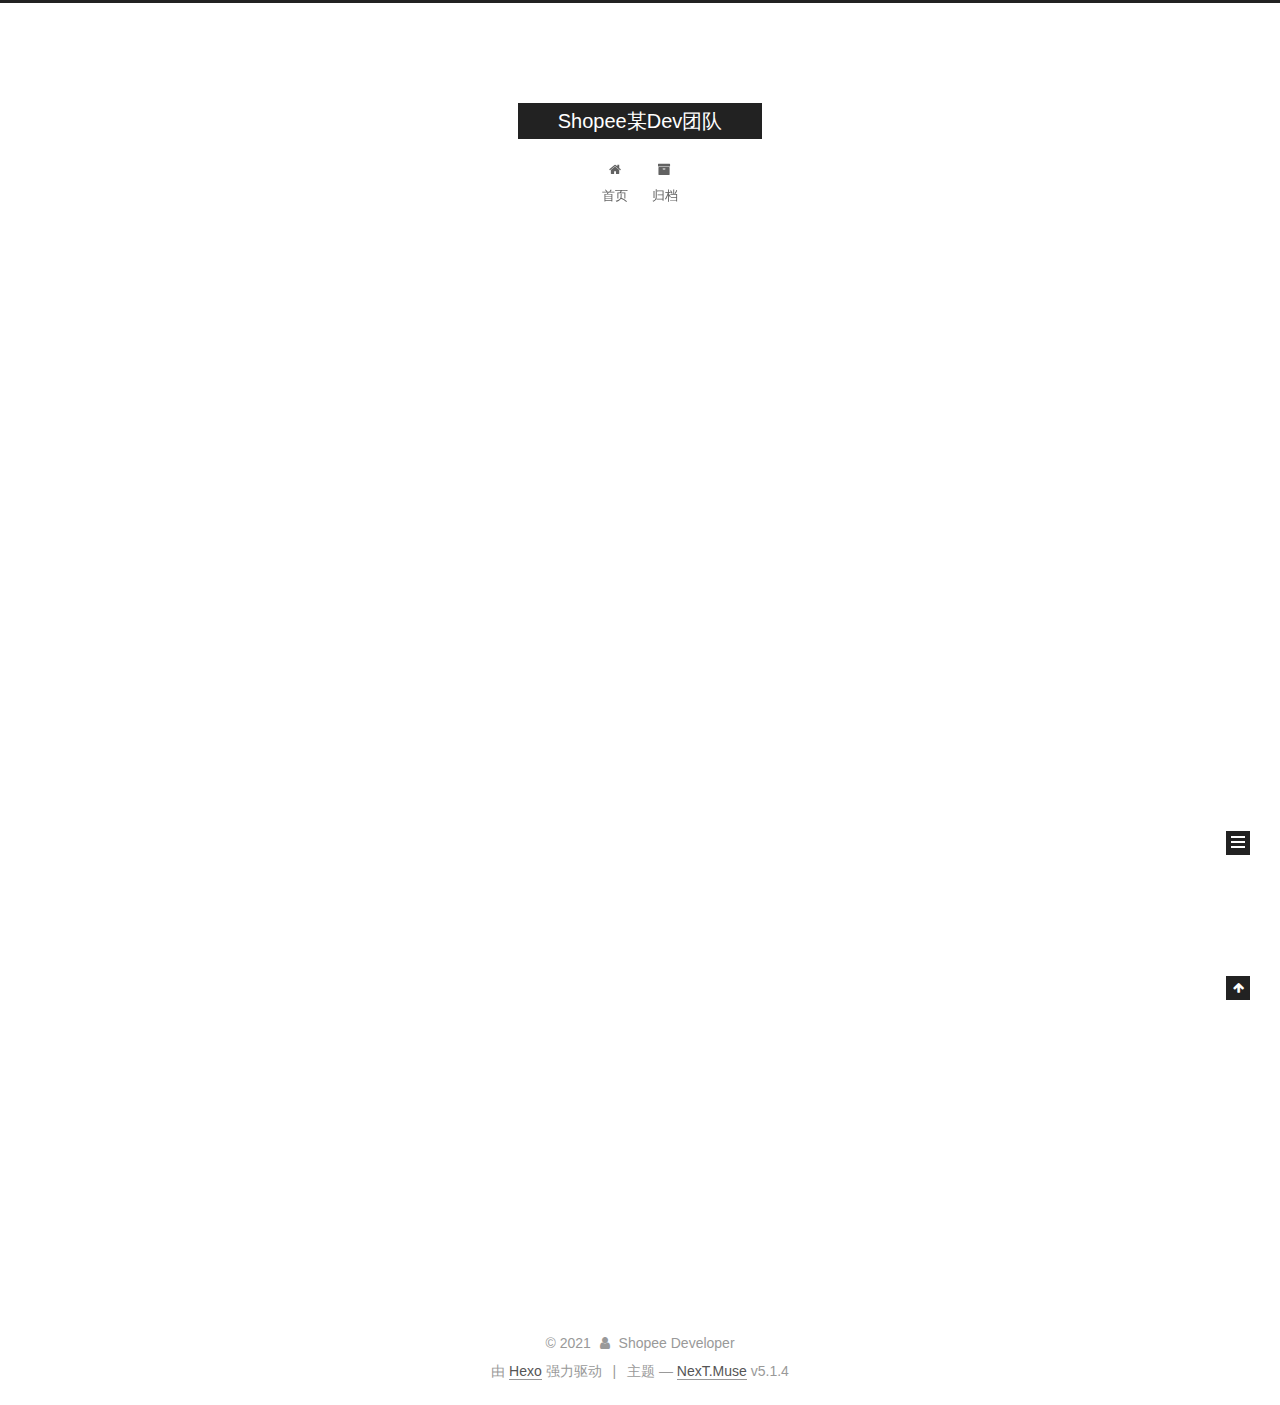
==== commit 47432251: "Site updated: 2021-10-01 20:29:00" ====
--- a/index.html
+++ b/index.html
@@ -260,7 +260,7 @@
               
                 <span class="post-meta-item-text">发表于</span>
               
-              <time title="创建于" itemprop="dateCreated datePublished" datetime="2021-10-01T19:23:00+08:00">
+              <time title="创建于" itemprop="dateCreated datePublished" datetime="2021-10-01T19:58:01+08:00">
                 2021-10-01
               </time>
             
@@ -272,6 +272,8 @@
 
           
 
+          <span> ｜ </span><span class="fa fa-user-o"> </span><span style="color:#222;"> yanmeng</span>
+          
           
             
           
--- a/css/main.css
+++ b/css/main.css
@@ -1822,7 +1822,7 @@
   width: 4px;
   height: 4px;
   border-radius: 50%;
-  background: #ffff6c;
+  background: #ff7de0;
 }
 .links-of-blogroll {
   font-size: 13px;
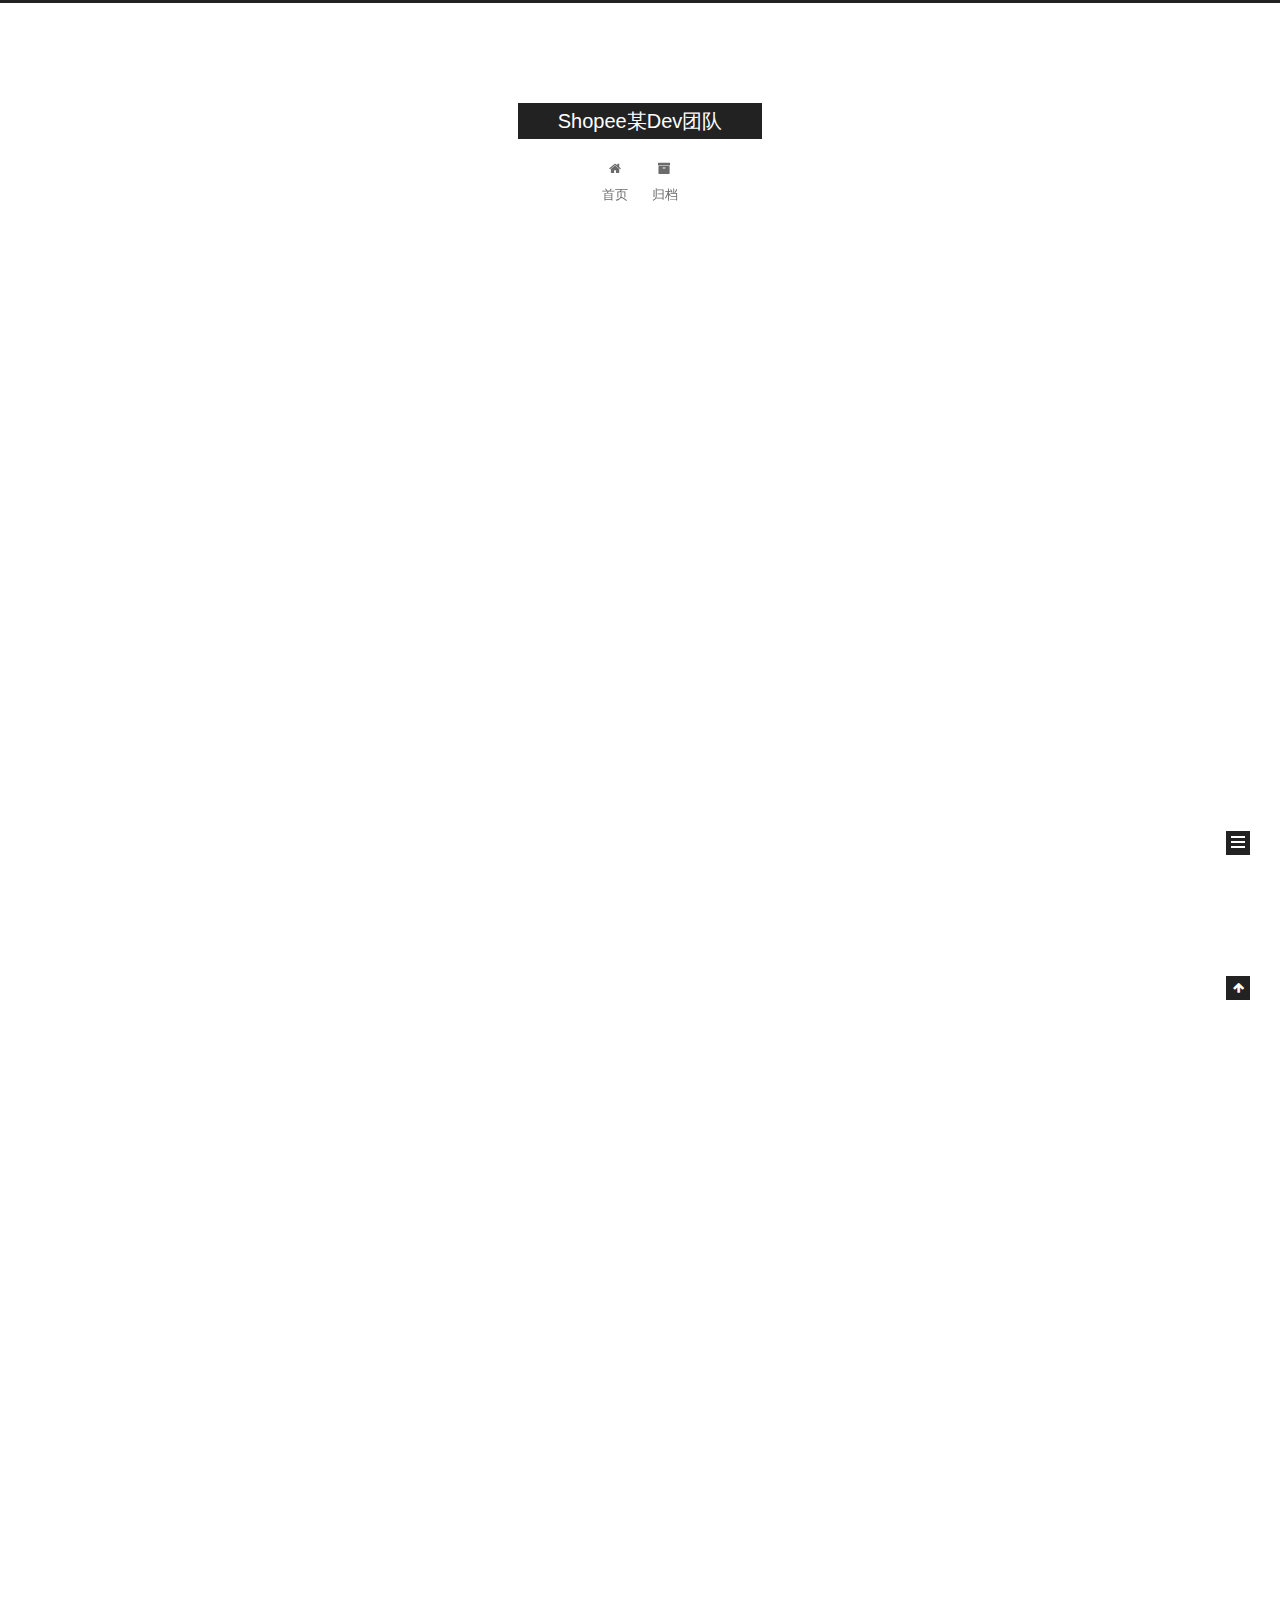
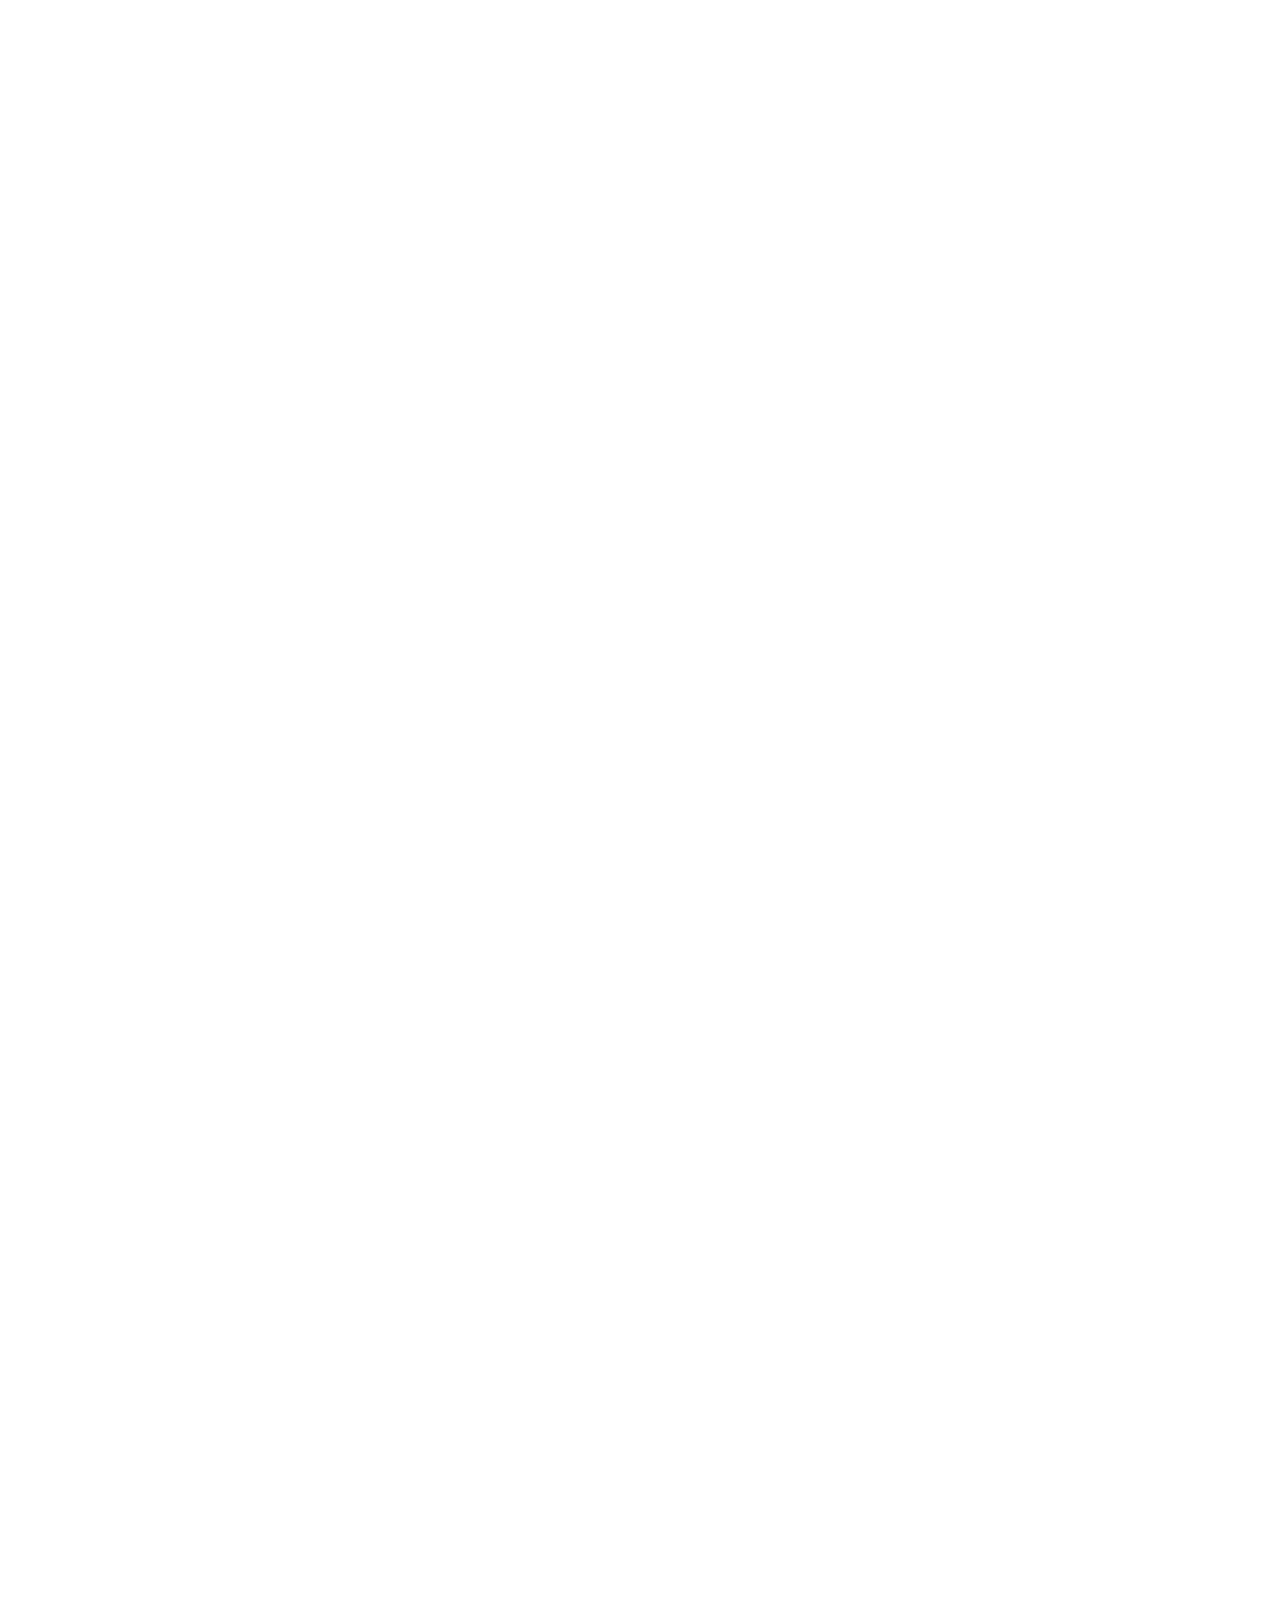
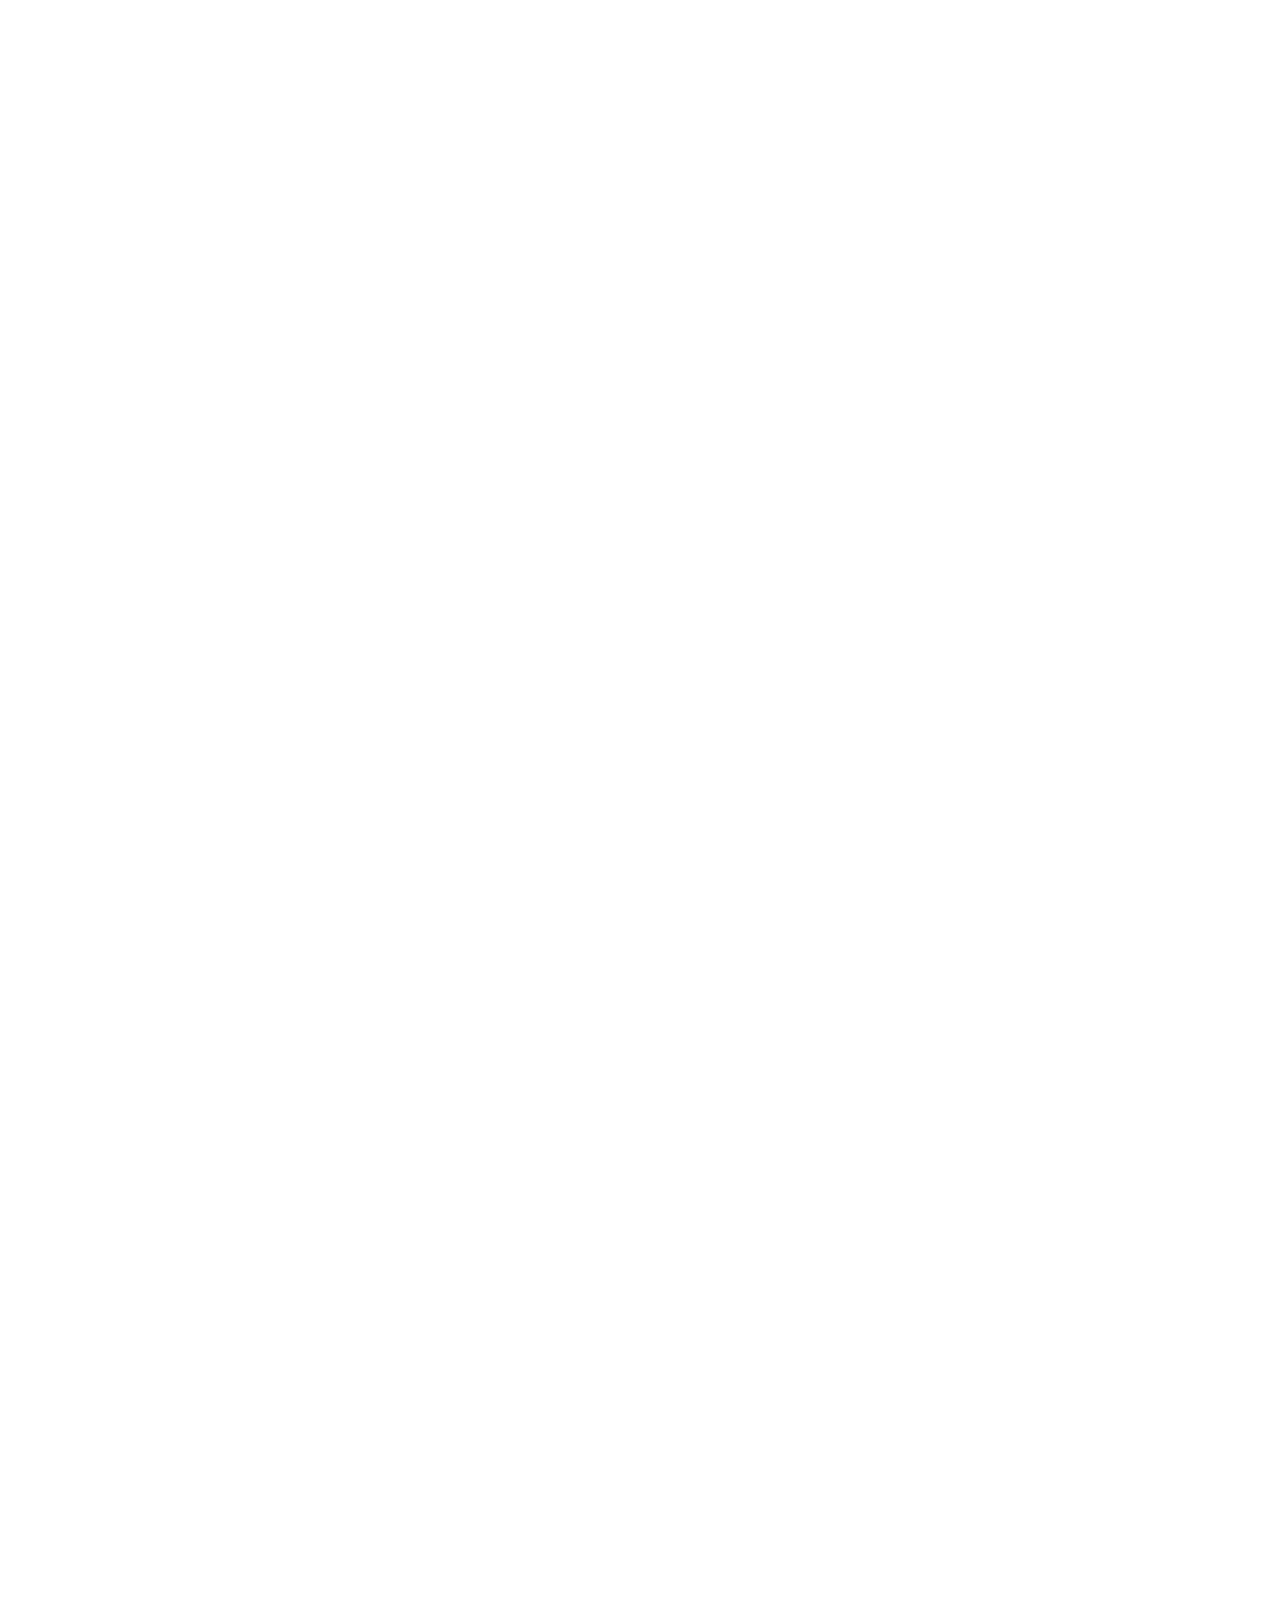
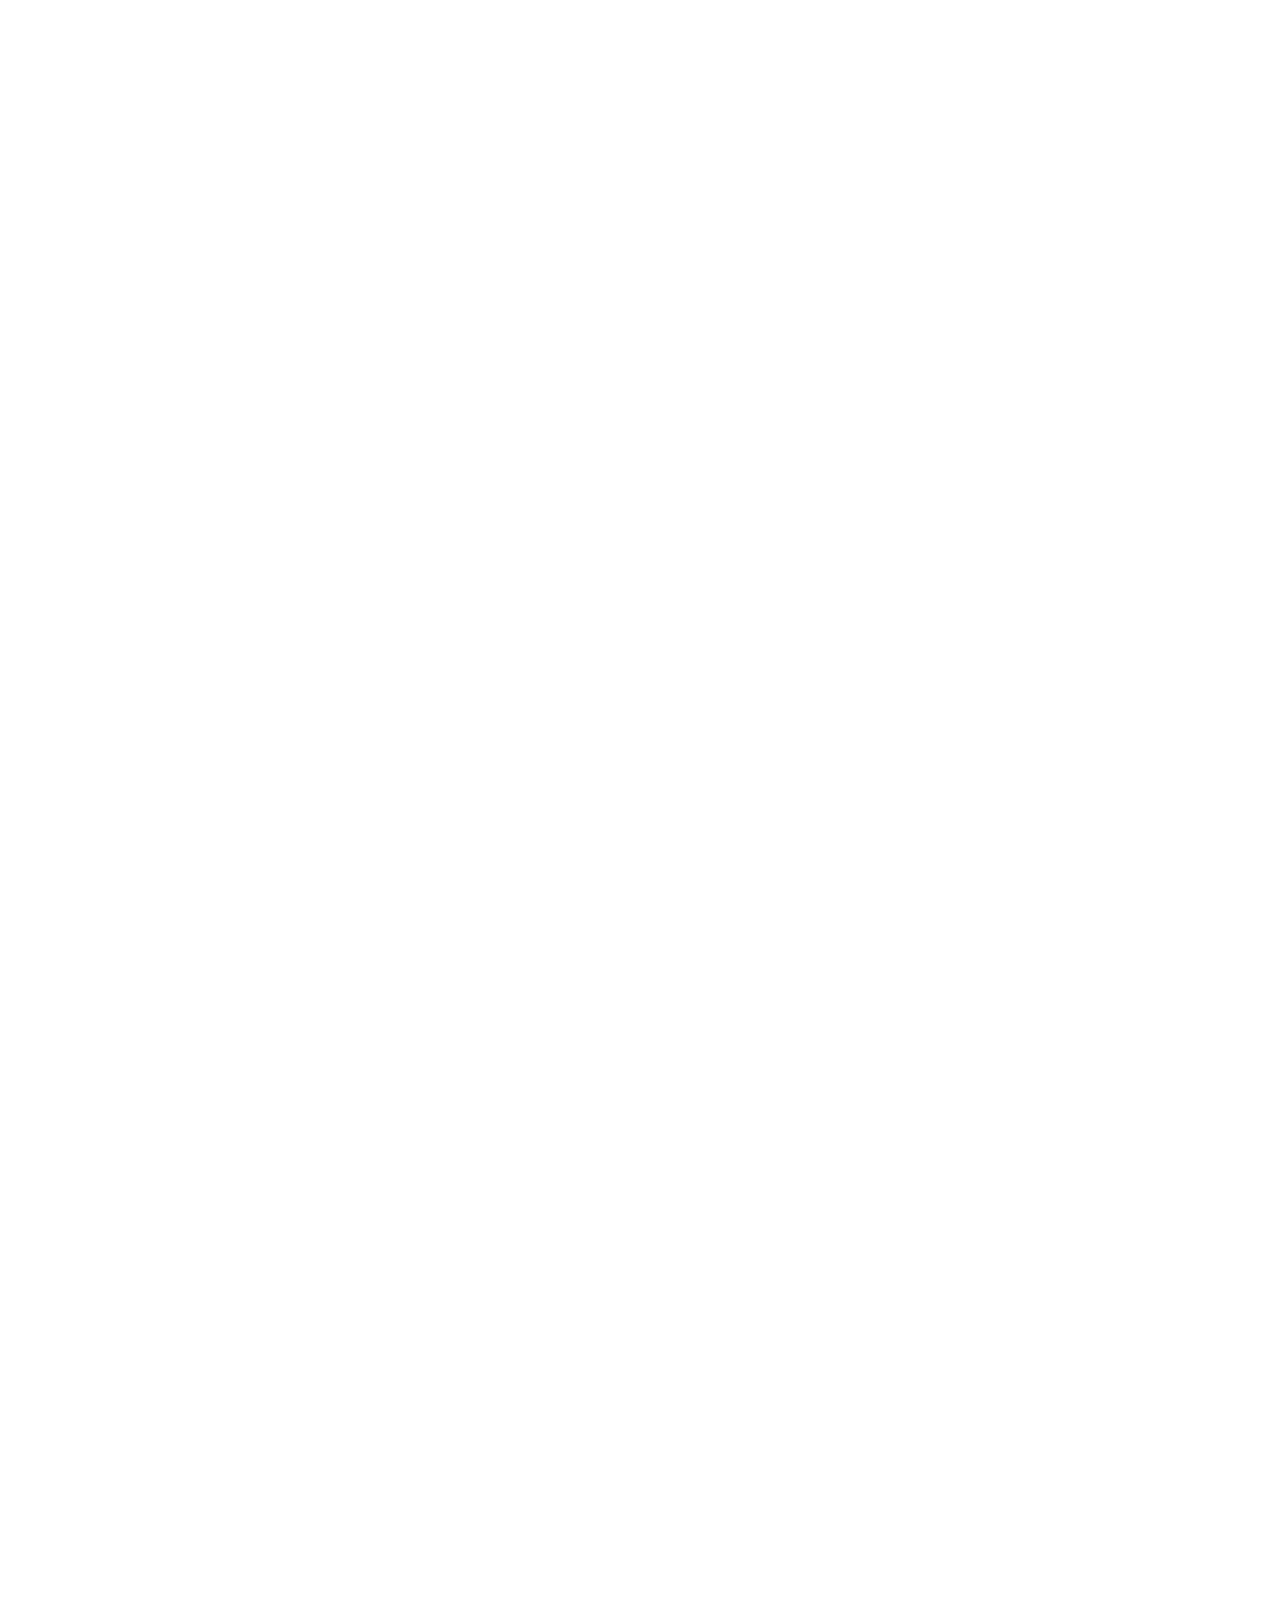
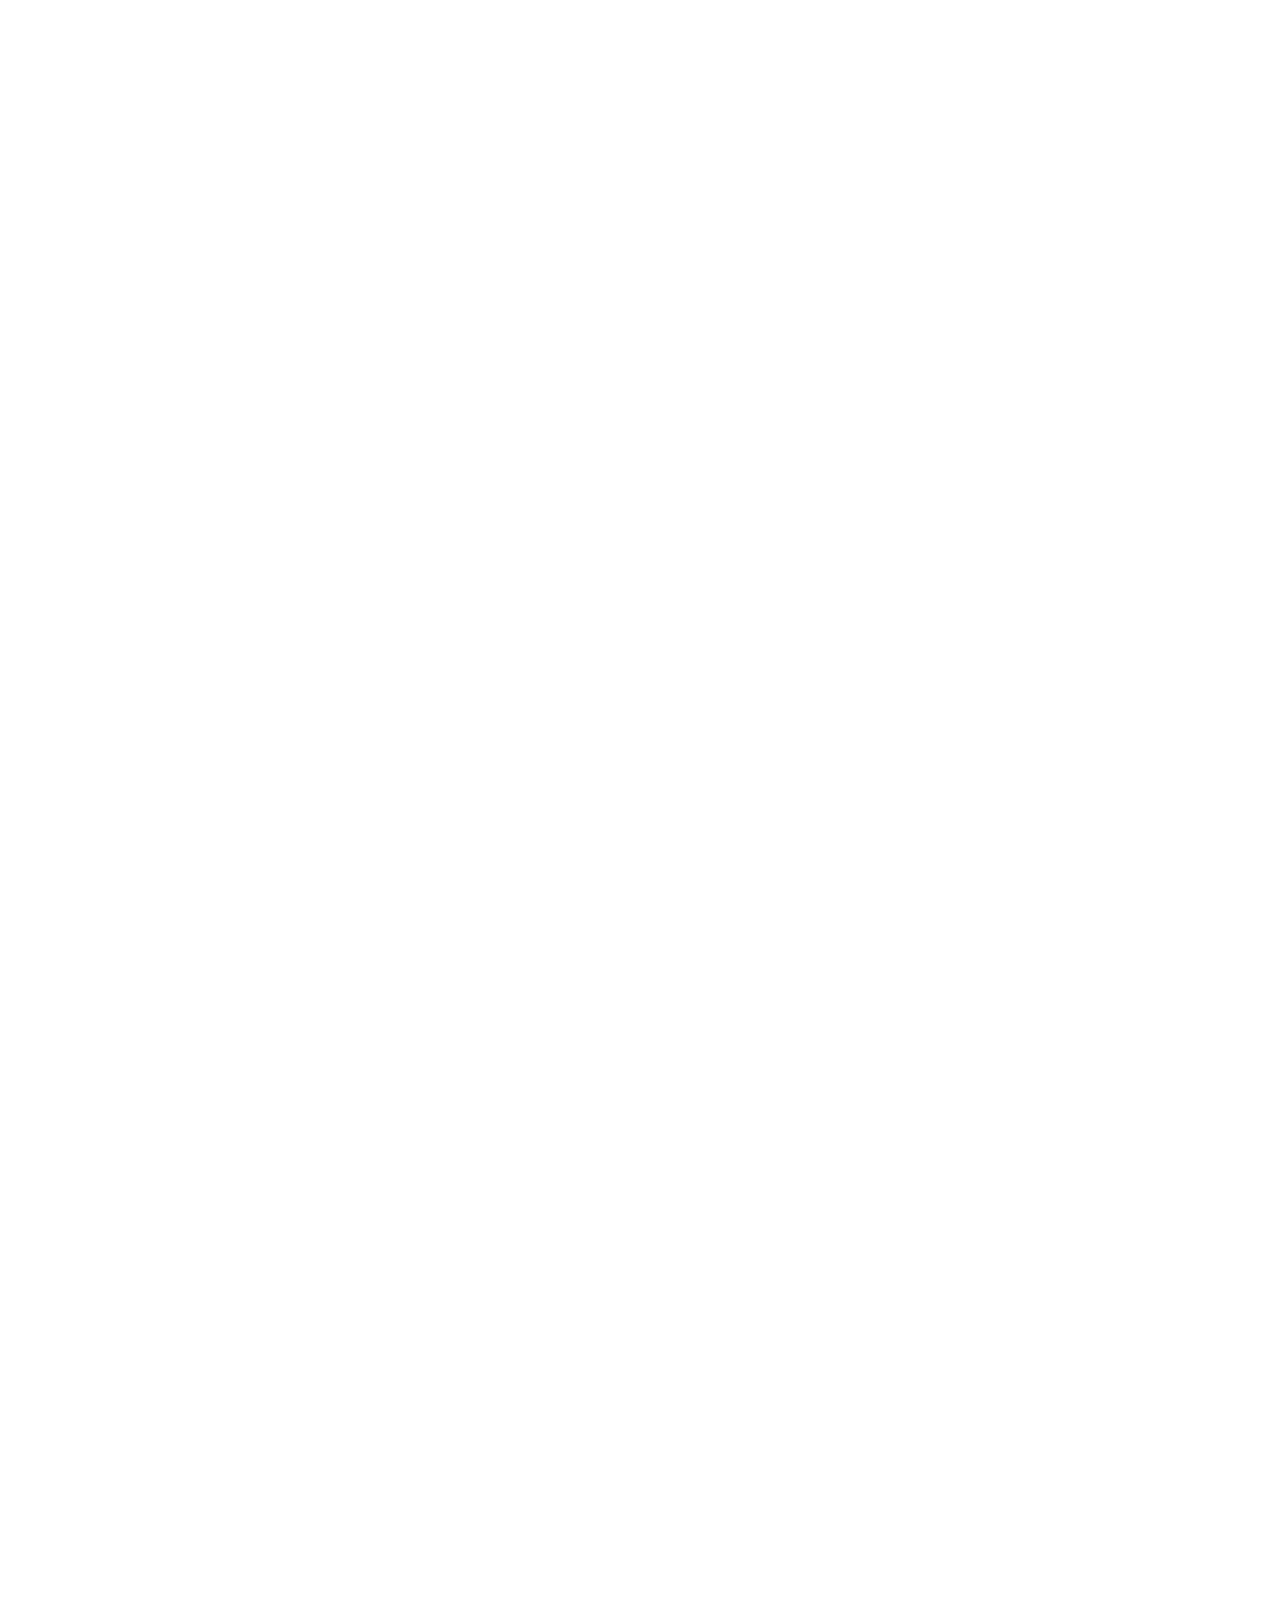
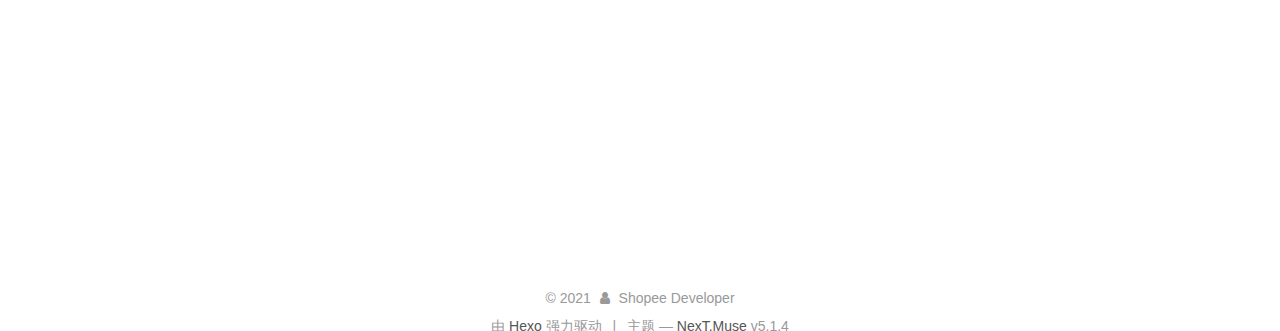
==== commit 03184398: "Site updated: 2021-10-30 10:50:11" ====
--- a/index.html
+++ b/index.html
@@ -128,6 +128,16 @@
 
 
 
+  <script type="text/javascript">
+    var _hmt = _hmt || [];
+    (function() {
+      var hm = document.createElement("script");
+      hm.src = "https://hm.baidu.com/hm.js?bd51d5f35cd615bfebcef387a7de7ebf";
+      var s = document.getElementsByTagName("script")[0];
+      s.parentNode.insertBefore(hm, s);
+    })();
+  </script>
+
 
 
 
@@ -178,7 +188,7 @@
       
         
         <li class="menu-item menu-item-home">
-          <a href="/%20" rel="section">
+          <a href="/" rel="section">
             
               <i class="menu-item-icon fa fa-fw fa-home"></i> <br />
             
@@ -188,7 +198,7 @@
       
         
         <li class="menu-item menu-item-archives">
-          <a href="/archives/%20" rel="section">
+          <a href="/archives/" rel="section">
             
               <i class="menu-item-icon fa fa-fw fa-archive"></i> <br />
             
@@ -229,7 +239,7 @@
   
   
   <div class="post-block">
-    <link itemprop="mainEntityOfPage" href="https://shopeedev.github.io/2021/10/01/hello-world/">
+    <link itemprop="mainEntityOfPage" href="https://shopeedev.github.io/2021/10/30/software-design-intro/">
 
     <span hidden itemprop="author" itemscope itemtype="http://schema.org/Person">
       <meta itemprop="name" content="">
@@ -248,7 +258,7 @@
         
           <h1 class="post-title" itemprop="name headline">
                 
-                <a class="post-title-link" href="/2021/10/01/hello-world/" itemprop="url">Hello World</a></h1>
+                <a class="post-title-link" href="/2021/10/30/software-design-intro/" itemprop="url">浅谈软件设计</a></h1>
         
 
         <div class="post-meta">
@@ -260,8 +270,8 @@
               
                 <span class="post-meta-item-text">发表于</span>
               
-              <time title="创建于" itemprop="dateCreated datePublished" datetime="2021-10-01T19:58:01+08:00">
-                2021-10-01
+              <time title="创建于" itemprop="dateCreated datePublished" datetime="2021-10-30T09:38:05+08:00">
+                2021-10-30
               </time>
             
 
@@ -302,19 +312,299 @@
       
         
           
-            <p>Welcome to <a target="_blank" rel="noopener" href="https://hexo.io/">Hexo</a>! This is your very first post. Check <a target="_blank" rel="noopener" href="https://hexo.io/docs/">documentation</a> for more info. If you get any problems when using Hexo, you can find the answer in <a target="_blank" rel="noopener" href="https://hexo.io/docs/troubleshooting.html">troubleshooting</a> or you can ask me on <a target="_blank" rel="noopener" href="https://github.com/hexojs/hexo/issues">GitHub</a>.</p>
-<h2 id="Quick-Start"><a href="#Quick-Start" class="headerlink" title="Quick Start"></a>Quick Start</h2><h3 id="Create-a-new-post"><a href="#Create-a-new-post" class="headerlink" title="Create a new post"></a>Create a new post</h3><figure class="highlight bash"><table><tr><td class="gutter"><pre><span class="line">1</span><br></pre></td><td class="code"><pre><span class="line">$ hexo new <span class="string">&quot;My New Post&quot;</span></span><br></pre></td></tr></table></figure>
-
-<p>More info: <a target="_blank" rel="noopener" href="https://hexo.io/docs/writing.html">Writing</a></p>
-<h3 id="Run-server"><a href="#Run-server" class="headerlink" title="Run server"></a>Run server</h3><figure class="highlight bash"><table><tr><td class="gutter"><pre><span class="line">1</span><br></pre></td><td class="code"><pre><span class="line">$ hexo server</span><br></pre></td></tr></table></figure>
-
-<p>More info: <a target="_blank" rel="noopener" href="https://hexo.io/docs/server.html">Server</a></p>
-<h3 id="Generate-static-files"><a href="#Generate-static-files" class="headerlink" title="Generate static files"></a>Generate static files</h3><figure class="highlight bash"><table><tr><td class="gutter"><pre><span class="line">1</span><br></pre></td><td class="code"><pre><span class="line">$ hexo generate</span><br></pre></td></tr></table></figure>
-
-<p>More info: <a target="_blank" rel="noopener" href="https://hexo.io/docs/generating.html">Generating</a></p>
-<h3 id="Deploy-to-remote-sites"><a href="#Deploy-to-remote-sites" class="headerlink" title="Deploy to remote sites"></a>Deploy to remote sites</h3><figure class="highlight bash"><table><tr><td class="gutter"><pre><span class="line">1</span><br></pre></td><td class="code"><pre><span class="line">$ hexo deploy</span><br></pre></td></tr></table></figure>
-
-<p>More info: <a target="_blank" rel="noopener" href="https://hexo.io/docs/one-command-deployment.html">Deployment</a></p>
+            <h2 id="前言"><a href="#前言" class="headerlink" title="前言"></a>前言</h2><p>软件设计中，什么最重要？能让软件灵活、低成本修改的前提下，又能尽可能减少变化带来的风险。</p>
+<p>如何能达到这个目的呢？有如下几个方面：</p>
+<ul>
+<li>能不修改原有代码就不修改，变化的功能完全通过新增代码来解决。(<a target="_blank" rel="noopener" href="https://weread.qq.com/web/reader/480322f072021a3248038c8k98f3284021498f137082c2e">OCP原则</a>)</li>
+<li>必须修改原有代码时，尽量把代码的变化限制在足够小的范围内。（正交性）<ul>
+<li>模块/类/方法的职责单一化，边界划分时将可能联动的变化隔离 (<a target="_blank" rel="noopener" href="https://weread.qq.com/web/reader/480322f072021a3248038c8k1f032c402131f0e3dad99f3">SRP原则</a>)</li>
+<li>对代码进行抽象，抽象的东西更具普适性，更容易在变化中做到不变。并且抽象的部分不要依赖于具体的部分（<a target="_blank" rel="noopener" href="https://weread.qq.com/web/reader/480322f072021a3248038c8k37632cd021737693cfc7149">DIP原则</a>）</li>
+</ul>
+</li>
+</ul>
+<blockquote>
+<p>正交性：源于<a target="_blank" rel="noopener" href="https://book.douban.com/subject/1152111/">《程序员修炼之道》</a>，是一个核心指导原则。是指当某个模块有修改、变化时，对周边其它模块不造成任何影响。</p>
+</blockquote>
+<h2 id="设计原则"><a href="#设计原则" class="headerlink" title="设计原则"></a>设计原则</h2><h3 id="OCP-SRP-DIP"><a href="#OCP-SRP-DIP" class="headerlink" title="OCP/SRP/DIP"></a>OCP/SRP/DIP</h3><p>根据上面这些推导，就能看出来设计原则也是为了满足目的而总结出来的经验。虽然在<a target="_blank" rel="noopener" href="https://weread.qq.com/web/reader/480322f072021a3248038c8kc81322c012c81e728d9d180">《架构整洁之道》</a>中提炼了SOLID五种设计原则，但根据上面的推论，可以看出来OCP/SRP/DIP是更加核心的设计原则。</p>
+<p>如果从逻辑上来讲，OCP应该跟正交性属于同一个层次。</p>
+<p>OCP在设计模式中的使用也是非常常用的指导原则，比如<code>观察者模式</code>、<code>职责链</code>、<code>装饰器模式</code>等，都是OCP原则的使用。</p>
+<p>OCP也是可大可小的原则，在越大的系统上，OCP越重要。比如互联网，核心层是非常稳定，扩展性非常强，要发布新的网站完全是不需要修改互联网底层。</p>
+<blockquote>
+<p>互联网的这个例子，来自<a target="_blank" rel="noopener" href="https://time.geekbang.org/column/intro/313">软件设计之美</a>，非常具有启发性。</p>
+</blockquote>
+<p>针对OCP原则，在<a target="_blank" rel="noopener" href="https://time.geekbang.org/column/article/176075">《设计模式之美》</a>中提了一个有趣的问题：修改代码就意味着违背开闭原则吗？</p>
+<p>其实不一定。比如实现某个需求时，如果在某个类中扩展了一个接口，那么对接口来说是满足OCP，但对类来说是不满足的(对模块和类层次来说也一样)。所以是否满足OCP不能简单一概而论。专栏中给出了这样的结论：<strong>尽量让修改操作更集中、更少，尽量让最核心、最复杂的那部分逻辑代码满足开闭原则。</strong></p>
+<h3 id="LSP-ISP"><a href="#LSP-ISP" class="headerlink" title="LSP/ISP"></a>LSP/ISP</h3><p>那SOLID中剩余的LSP及ISP原则是有什么用处呢？</p>
+<p>LSP(里氏替换原则)从定义上来说：任何基类可以出现的地方，子类都可以替换它。</p>
+<p>子类可以完全替换父类，这个约束可以产生什么样的结果呢？</p>
+<ul>
+<li>子类只能去扩展基类，而不能隐藏或者覆盖基类行为。这其实是对OCP的实践。</li>
+<li>抽象层确定下来的行为，具体类不能改变它，只能适应它；也就是实现要依赖于抽象，而非具体。这其实是对DIP的实践。</li>
+</ul>
+<p>所以本质上LSP是在满足DIP和OCP的原则下推导出的一个具体原则。</p>
+<p>ISP(接口隔离原则)从定义上来说：不应强迫使用者依赖于它们不用的方法。ISP有如下作用：</p>
+<ul>
+<li>源码层面的变化隔离，可以一定程度上提升源码编译速度。</li>
+<li>对更高层次模块来说，可以防止不必要依赖变化时，都需要重新编译、布署。</li>
+</ul>
+<p>ISP与SRP一定程度上有些相似性，但并不一样。ISP更侧重于接口的设计，思考角度也是略不同的。</p>
+<p>ISP迫使我们在接口的维度上来思考，使我们站在行为的角度上来思考。行为是更加复杂易变的，实体会更加稳定。那么基于行为进行职责划分与隔离，就更容易封装变化。</p>
+<h3 id="其它原则"><a href="#其它原则" class="headerlink" title="其它原则"></a>其它原则</h3><p>除SOLID原则外，还有一些比较有名的指导原则：</p>
+<ul>
+<li>针对接口编程：本质也是将代码分层，接口设计即抽象层的设计，也即DIP的实践。</li>
+<li>KISS：使代码保持简洁。注意，如果问题很复杂，此时解决方案复杂的话，也可以认为是满足KISS原则的。</li>
+<li>YAGNI：不要做过度设计。不要提前写用不到的代码，但预留扩展性是必要的。</li>
+<li>DRY：完全重复的代码不一定违反DRY，不完全一样的代码也可能违反了DRY。详情可以参考：<a target="_blank" rel="noopener" href="https://time.geekbang.org/column/article/179607">重复的代码就一定违背DRY吗？如何提高代码的复用性？</a></li>
+<li>LOD：不该有直接依赖关系的类之间，不要有依赖；有依赖关系的类之间，尽量只依赖必要的接口。 详解参考：<a target="_blank" rel="noopener" href="https://time.geekbang.org/column/article/179615">如何用迪米特法则（LOD）实现“高内聚、松耦合”？</a></li>
+</ul>
+<blockquote>
+<p><code>KISS</code>、<code>LOD</code>、<code>YAGNI</code>等原则的一些详细说明，<a target="_blank" rel="noopener" href="https://time.geekbang.org/column/intro/250">《设计模式之美》</a> 对这块的详细介绍是很值得看一下的<br><code>DRY</code>原则，在《程序员修炼之道》中有更全面的说明，DRY不止指代码层面的重复，还包括意图等方面的重复</p>
+</blockquote>
+<h2 id="设计模式"><a href="#设计模式" class="headerlink" title="设计模式"></a>设计模式</h2><p>面向对象开发中，代码中遍布着对象。那么面向对象开发中对象及对象关系的处理就是非常重要的。GoF总结的设计模式，也可以围绕对象的关系/行为来理解。</p>
+<p>对象的处理，可以划分为如下三种关系/行为：</p>
+<ul>
+<li>对象的创建</li>
+<li>对象间的关系</li>
+<li>对象的行为</li>
+</ul>
+<p>站在这个角度来理解设计模式是更容易理解的。但我们需要先考虑的是，为什么会存在这些设计模式。要研究这个问题，还是需要基于具体场景来看</p>
+<blockquote>
+<p>比较简单的单例、观察者模式，以及使用场景比较受限的解释器，还有仅为了内存优化而存在的FlyWeight模式并没有涉及</p>
+</blockquote>
+<h3 id="对象的创建"><a href="#对象的创建" class="headerlink" title="对象的创建"></a>对象的创建</h3><p>直接创建一个类会有什么问题呢？可能会违反DIP原则，导致抽象类依赖于具体类。</p>
+<p>如何解决这个问题呢？在抽象层中不做具体的创建，只保留基类中对象的引用。只要想办法给引用赋值即可，一种办法是在外部创建好后再传进来(即依赖注入)。如果在对象中存在继承关系，还有一种办法就是在子类中创建。</p>
+<p>在子类中创建的方式就是**<code>工厂模式</code>**，具体实现上就是抽象类提供<code>create</code>接口返回具体的对象，子类重载该接口返回具体对象。</p>
+<p>有批量对象需要创建，对象之间存在约束：某些类型的对象只能同时使用。为了满足该约束，需要封装创建者，并将创建者也进一步分层为抽象类及具体类，就是**<code>抽象工厂模式</code>**</p>
+<p>有批量对象要创建，这些对象创建完之后还需要做进一步拼装/组合等操作，同样需要封装创建者并进行设计分层，将拼装/组合的差异放在具体创建者子类中，就是**<code>创建者模式</code>**</p>
+<p>如果要对已有对象(包含状态)进行复制，就是**<code>原型模式</code>**</p>
+<p>创建型的设计模式，都在遵循<strong>封装变化</strong>、<strong>对接口编程</strong>这些根本原则。</p>
+<h3 id="对象间的关系"><a href="#对象间的关系" class="headerlink" title="对象间的关系"></a>对象间的关系</h3><p>对象与对象之间有多少种关系呢？</p>
+<ul>
+<li>继承</li>
+<li>包装(包含组合)</li>
+</ul>
+<p>在什么场景下，可以很好的利用对象关系的处理达到设计的目的呢？</p>
+<h4 id="继承"><a href="#继承" class="headerlink" title="继承"></a>继承</h4><p>继承重要的作用就是将代码进行分层，分为抽象层与具体层，并且尽量保持抽象层的稳定。（虽然代码复用也是其中一个功能，但并不推荐）</p>
+<p>遇到问题需要对类进行分层时，要满足<code>DIP</code>原则的约束，针对这种约束沉淀出来的方案，自然就可以做到具体层可以随意变化，不影响抽象层，抽象层做一些调整时，具体层也可能完全不受影响。这就是**<code>桥接模式</code>**</p>
+<h4 id="包装"><a href="#包装" class="headerlink" title="包装"></a>包装</h4><p>如果目前已有一个对象，我们希望对其进行扩展或修改时，但又希望满足OCP原则，那如何做呢？（还一种情况，就是原始对象无法修改）</p>
+<p>有个办法就是通过一个Wrapper类，来将原有对象包装起来，并用Wrapper来替换原始对象的使用，以此来达到修改原始对象的功能。</p>
+<p>要改变原始类的接口名称时，在Wrapper的新接口中调用原始接口，就是**<code>适配器模式</code>**</p>
+<p>要扩展原始类的功能时，Wrapper与目标类设计为同样类型的对象。在Wrapper中抽象接口实现时，除了调用目标对象的接口，还补充了自己的逻辑。就是**<code>装饰器模式</code>**</p>
+<p>修改原始类的行为时，Wrapper与目标类设计为同样类型的对象。在Wrapper中抽象接口实现时，可以按自己的预期来调整新的行为。就是**<code>代理模式</code>**</p>
+<p>如果对象结构间有一种递归性，比如大图案是由小图案组合而成的，并且可以不断递归组合。此时Wrapper与目标类设计为同样的类型对象，并且Wrapper中可以存储多个目标类型对象。Wrapper的接口实现上，会迭代调用内部目标对象的接口。这就是**<code>组合模式</code>**</p>
+<p>如果要扩大被包装目标的范围，比如是多个对象，或者某个模块，要对他们的接口进行调整，就可以产生**<code>外观模式</code>**</p>
+<h3 id="对象的行为"><a href="#对象的行为" class="headerlink" title="对象的行为"></a>对象的行为</h3><p>站在对象的行为上来考虑时，可以更多的从他们的时机和行为上来分析。</p>
+<p>如果有一系列操作需要执行，可以将这些操作封装为同一种类型的对象，然后在抽象层可以按序执行它们，就是**<code>Command模式</code>**</p>
+<p>如果有一个数据或事件，需要交给多个对象处理或执行。可以将这些处理对象封装为同一类型对象，数据/事件在这个对象链条上进行传递，就是**<code>职责链模式</code>**</p>
+<p>如果系统中存在不同的状态，并且这些状态可以随着系统执行不断改变其中的状态时，就可以将这些状态封装为同一类型对象，核心执行逻辑可以不关心使用的具体对象，这就是**<code>状态模式</code>**</p>
+<p>如果系统中存在不同的状态，并且在不同场景会使用不同对象时，就可以将这些状态封装为同一类型对象，要使用不同策略，仅需要将策略对象设置给该系统，这就是**<code>策略模式</code>**</p>
+<p>如果某容器内有多个元素，想在不了解容器内部实现的情况下枚举其中的内部元素，就可以通过提供统一访问协议，容器来实现该协议以达到遍历的目的。这就是**<code>迭代器模式</code>**</p>
+<p>如果某个对象有存取需求，并且不想暴露内部实现，就可以让该对象提供导出/导入状态的接口，在外部来存取相应数据。这就是**<code>备忘录模式</code>**</p>
+<p>如果在完成某件任务时，有统一的执行流程，不同场景下的差异仅在于细节上的差异，就可以在抽象层实现流程和通用的执行细节，具体差异部分通过子类重写保留的接口来实现。这就是**<code>模板模式</code>**</p>
+<p>如果想在不同场景对容器元素进行遍历操作并得到不同结果，并且要处理的元素类型比较固定，但处理的操作可能易变时，就可以让元素对象提供一个访问接口，然后把要处理的操作封装为<code>访问者对象</code>，访问者对象中可以对不同元素进行不同处理。这样就可以更好的满足OCP原则，这就是<strong>访问者模式</strong></p>
+<p>如果一组对象之间相互调用的关系比较复杂，形成了网状的结构时，通过增加一个中间交互对象的方式，来将各对象之间相互的引用解耦开，就是**<code>中介者模式</code>**</p>
+<blockquote>
+<p>在行为类模式中，状态模式跟策略模式是很像的，从类图上来看也是一致的。但两个模式处理的问题场景是不同的。<br>比如登录问题很适合用状态模式，登录过程分为几个状态，这几个状态在开始登录后，会自动切换其中的状态，一种状态切为另一种状态可能会执行不同的操作，该系统给外界的反馈可能也会有差异。<br>一个软件是试用模式还是正式模式，就可以比较适合使用策略模式，比如试用版本时某些功能的调用受限。如果用户付了费，可以直接将另外一个策略替换当前策略。</p>
+</blockquote>
+<p>其中<code>Command模式</code>、<code>职责链模式</code>、<code>状态模式</code>、<code>策略模式</code>在类结构上是比较相似的，可以用简单语言来描述的其中差异：</p>
+<ul>
+<li>当一系列对象有统一行为接口，在抽象层可以按序执行它们，就是<code>Command模式</code></li>
+<li>当一系列对象有统一行为接口，并且数据或事件会沿着这一系列对象传递时，就是<code>职责链模式</code></li>
+<li>当一系列对象有统一行为接口，在不同时机会切换不同的对象，就是<code>状态模式</code></li>
+<li>当一系列对象有统一行为接口，在不同的场景使用不同的对象，就是<code>策略模式</code></li>
+</ul>
+<h2 id="结语"><a href="#结语" class="headerlink" title="结语"></a>结语</h2><p>现在再回过头来看，设计模式是什么呢？设计模式其实是针对场景总结出的设计经验。</p>
+<p>学习设计模式最重要的是什么？<strong>透彻理解设计原则是最重要的</strong>。如果熟练掌握了设计原则，即使从来不知道设计模式，仍然能在开发过程中自然而然的用上设计模式。</p>
+<p>当然并不是说设计模式没有价值，首先是它可以给我们一些指导和演示，告诉我们在某些场景下比较优秀的设计是什么样的。其次它是一种沟通语言，可以在不同的开发之间方便的传达设计思路。</p>
+<h2 id="参考资料"><a href="#参考资料" class="headerlink" title="参考资料"></a>参考资料</h2><ul>
+<li><a target="_blank" rel="noopener" href="https://github.com/ochococo/Design-Patterns-In-Swift/blob/master/README-CN.md">设计模式（Swift 5.0 实现）</a></li>
+<li><a target="_blank" rel="noopener" href="https://share.weiyun.com/unKs5RJG">设计模式迷你手册</a></li>
+<li><a target="_blank" rel="noopener" href="https://time.geekbang.org/column/intro/250">设计模式之美</a></li>
+<li><a target="_blank" rel="noopener" href="https://time.geekbang.org/column/intro/313">软件设计之美</a></li>
+<li><a target="_blank" rel="noopener" href="https://weread.qq.com/web/reader/480322f072021a3248038c8kc81322c012c81e728d9d180">架构整洁之道</a></li>
+</ul>
+
+          
+        
+      
+    </div>
+    
+    
+    
+
+    
+
+    
+
+    
+
+    <footer class="post-footer">
+      
+
+      
+
+      
+
+      
+      
+        <div class="post-eof"></div>
+      
+    </footer>
+  </div>
+  
+  
+  
+  </article>
+
+
+    
+      
+
+  
+
+  
+  
+  
+
+  <article class="post post-type-normal" itemscope itemtype="http://schema.org/Article">
+  
+  
+  
+  <div class="post-block">
+    <link itemprop="mainEntityOfPage" href="https://shopeedev.github.io/2021/10/28/%E5%B7%A5%E7%A8%8B%20_%20%E5%A6%82%E4%BD%95%E5%86%99%E5%87%BA%E4%BC%98%E7%A7%80%E7%9A%84%E5%8D%95%E6%B5%8B/">
+
+    <span hidden itemprop="author" itemscope itemtype="http://schema.org/Person">
+      <meta itemprop="name" content="">
+      <meta itemprop="description" content="">
+      <meta itemprop="image" content="/images/avatar.gif">
+    </span>
+
+    <span hidden itemprop="publisher" itemscope itemtype="http://schema.org/Organization">
+      <meta itemprop="name" content="Shopee某Dev团队">
+    </span>
+
+    
+      <header class="post-header">
+
+        
+        
+          <h1 class="post-title" itemprop="name headline">
+                
+                <a class="post-title-link" href="/2021/10/28/%E5%B7%A5%E7%A8%8B%20_%20%E5%A6%82%E4%BD%95%E5%86%99%E5%87%BA%E4%BC%98%E7%A7%80%E7%9A%84%E5%8D%95%E6%B5%8B/" itemprop="url">工程 | 如何写出优秀的单测</a></h1>
+        
+
+        <div class="post-meta">
+          <span class="post-time">
+            
+              <span class="post-meta-item-icon">
+                <i class="fa fa-calendar-o"></i>
+              </span>
+              
+                <span class="post-meta-item-text">发表于</span>
+              
+              <time title="创建于" itemprop="dateCreated datePublished" datetime="2021-10-28T13:12:11+08:00">
+                2021-10-28
+              </time>
+            
+
+            
+
+            
+          </span>
+
+          
+
+          <span> ｜ </span><span class="fa fa-user-o"> </span><span style="color:#222;"> doubleLLL</span>
+          
+          
+            
+          
+
+          
+          
+
+          
+
+          
+
+          
+
+        </div>
+      </header>
+    
+
+    
+    
+    
+    <div class="post-body" itemprop="articleBody">
+
+      
+      
+
+      
+        
+          
+            <h1 id="价值"><a href="#价值" class="headerlink" title="价值"></a>价值</h1><ul>
+<li>减少BUG，思考代码可测试性，适当重构，提高代码质量</li>
+<li>越早发现BUG，修复成本越小，提高工作效率</li>
+<li>让QA开心，增进团队友谊</li>
+</ul>
+<h1 id="FIRST原则"><a href="#FIRST原则" class="headerlink" title="FIRST原则"></a>FIRST原则</h1><ul>
+<li>F：快速</li>
+<li>I：隔离，不影响其它测试用例和共享资源</li>
+<li>R：可重复执行，结果稳定</li>
+<li>S：可自我检验，有断言</li>
+<li>T：及时，越早越好</li>
+<li>[+] T：全面</li>
+</ul>
+<h1 id="写单测思路"><a href="#写单测思路" class="headerlink" title="写单测思路"></a>写单测思路</h1><p>❗️前提是熟悉代码逻辑。</p>
+<ol>
+<li>进入头文件：<ol>
+<li>查看对外暴露的方法，如果有遵守的协议，还可以查看协议里可以实现的方法，这些方法是可以在单测中直接调用的。</li>
+<li>对于不可以直接调用，但想单独测试的方法，可以额外创建Test类别，在里面暴露方法</li>
+</ol>
+</li>
+<li>进入源文件：通过观察或者断点调试理清方法之间的调用关系。</li>
+<li>按照代码逻辑书写单测。</li>
+</ol>
+<h1 id="iOS单测框架：Quick"><a href="#iOS单测框架：Quick" class="headerlink" title="iOS单测框架：Quick"></a>iOS单测框架：Quick</h1><ol>
+<li><a target="_blank" rel="noopener" href="https://github.com/Quick/Nimble">Nimble</a>框架是<a target="_blank" rel="noopener" href="https://github.com/Quick/Quick">Quick</a>框架的伙伴，主要提供断言功能</li>
+<li>常用宏（从外到里）<ol>
+<li>QuickSpecBegin(类名+Spec)：开始</li>
+<li>describe：描述类、方法</li>
+<li>beforeEach：里面的内容会在作用域内每个it执行前运行一次，一般用来保证实例的纯净与全新</li>
+<li>context：描述条件、场景</li>
+<li>it：代表⼀个测试，会紧接一段具体的描述</li>
+<li>itBehavesLike：可以共享测试用例，减少重复代码，可参考<ol>
+<li><a target="_blank" rel="noopener" href="https://github.com/Quick/Quick/blob/master/Documentation/zh-cn/SharedExamples.md">使用</a><a target="_blank" rel="noopener" href="https://github.com/Quick/Quick/blob/master/Documentation/zh-cn/SharedExamples.md"> Shared Assertion </a><a target="_blank" rel="noopener" href="https://github.com/Quick/Quick/blob/master/Documentation/zh-cn/SharedExamples.md">来复用测试模板代码</a>——Quick官方</li>
+<li><a target="_blank" rel="noopener" href="https://confluence.shopee.io/pages/viewpage.action?pageId=261368227">iOS单测案例</a>——Confluence</li>
+</ol>
+</li>
+<li>QuickSpecEnd：结束</li>
+<li>PS：加前缀 x / f 可以暂时 禁用 / 只关注 例子，如 xit / fit</li>
+</ol>
+</li>
+</ol>
+<p>PS：</p>
+<ul>
+<li>示例：<figure class="highlight objectivec"><table><tr><td class="gutter"><pre><span class="line">1</span><br><span class="line">2</span><br><span class="line">3</span><br><span class="line">4</span><br><span class="line">5</span><br><span class="line">6</span><br><span class="line">7</span><br><span class="line">8</span><br><span class="line">9</span><br></pre></td><td class="code"><pre><span class="line">describe(<span class="string">&quot;a dolphin&quot;</span>) &#123;</span><br><span class="line">  describe(<span class="string">&quot;its click&quot;</span>) &#123;</span><br><span class="line">    context(<span class="string">&quot;when the dolphin is near something interesting&quot;</span>) &#123;</span><br><span class="line">      it(<span class="string">&quot;is emitted three times&quot;</span>) &#123;</span><br><span class="line">        <span class="comment">// ...</span></span><br><span class="line">      &#125;</span><br><span class="line">    &#125;</span><br><span class="line">  &#125;</span><br><span class="line">&#125;</span><br></pre></td></tr></table></figure></li>
+<li>可以在Xcode中添加代码模板，方便快速使用：</li>
+</ul>
+<p><img src="https://cdn.jsdelivr.net/gh/doubleLLL3/blogImgs@main/img/image-20211028130842243.png" alt="添加代码块"></p>
+<h1 id="注意事项"><a href="#注意事项" class="headerlink" title="注意事项"></a>注意事项</h1><ul>
+<li>关键是测试逻辑；不测试UI，包括但不限于页面跳转、弹出消息、弹出页面等，UI有对应的UITest框架。</li>
+<li>每一个测试都需要验证结果。</li>
+<li>不需要单独测试网络请求，如果用到了可以尝试OCMock框架。</li>
+<li>不要过于追求覆盖率。</li>
+</ul>
+<p>PS：给自己的代码写单测会更符合设计理念，其它人来写可以有更多样的视角。</p>
+<h1 id="参考"><a href="#参考" class="headerlink" title="参考"></a>参考</h1><ul>
+<li><a target="_blank" rel="noopener" href="https://zhuanlan.zhihu.com/p/387540827">如何写好单元测试？</a>——知乎</li>
+<li><a target="_blank" rel="noopener" href="https://zhuanlan.51cto.com/art/202009/627659.htm">如何写好单元测试？</a>——51CTO</li>
+<li><a target="_blank" rel="noopener" href="https://zhuanlan.zhihu.com/p/268511977">单元测试中的FIRST原则</a>——知乎</li>
+<li><a target="_blank" rel="noopener" href="https://github.com/Quick/Quick/tree/master/Documentation/zh-cn">Quick官方中文文档</a></li>
+<li><a target="_blank" rel="noopener" href="https://github.com/Quick/Quick/blob/master/Documentation/en-us/QuickExamplesAndGroups.md">Organized Tests with Quick Examples and Example Groups</a>——Quick官方</li>
+</ul>
 
           
         
@@ -394,9 +684,9 @@
             
               <div class="site-state-item site-state-posts">
               
-                <a href="/archives/%20%7C%7C%20archive">
+                <a href="/archives/%7C%7C%20archive">
               
-                  <span class="site-state-item-count">1</span>
+                  <span class="site-state-item-count">2</span>
                   <span class="site-state-item-name">日志</span>
                 </a>
               </div>
@@ -404,6 +694,15 @@
 
             
 
+            
+              
+              
+              <div class="site-state-item site-state-tags">
+                
+                  <span class="site-state-item-count">2</span>
+                  <span class="site-state-item-name">标签</span>
+                
+              </div>
             
 
           </nav>
--- a/css/main.css
+++ b/css/main.css
@@ -1822,7 +1822,7 @@
   width: 4px;
   height: 4px;
   border-radius: 50%;
-  background: #ff7de0;
+  background: #7155ff;
 }
 .links-of-blogroll {
   font-size: 13px;
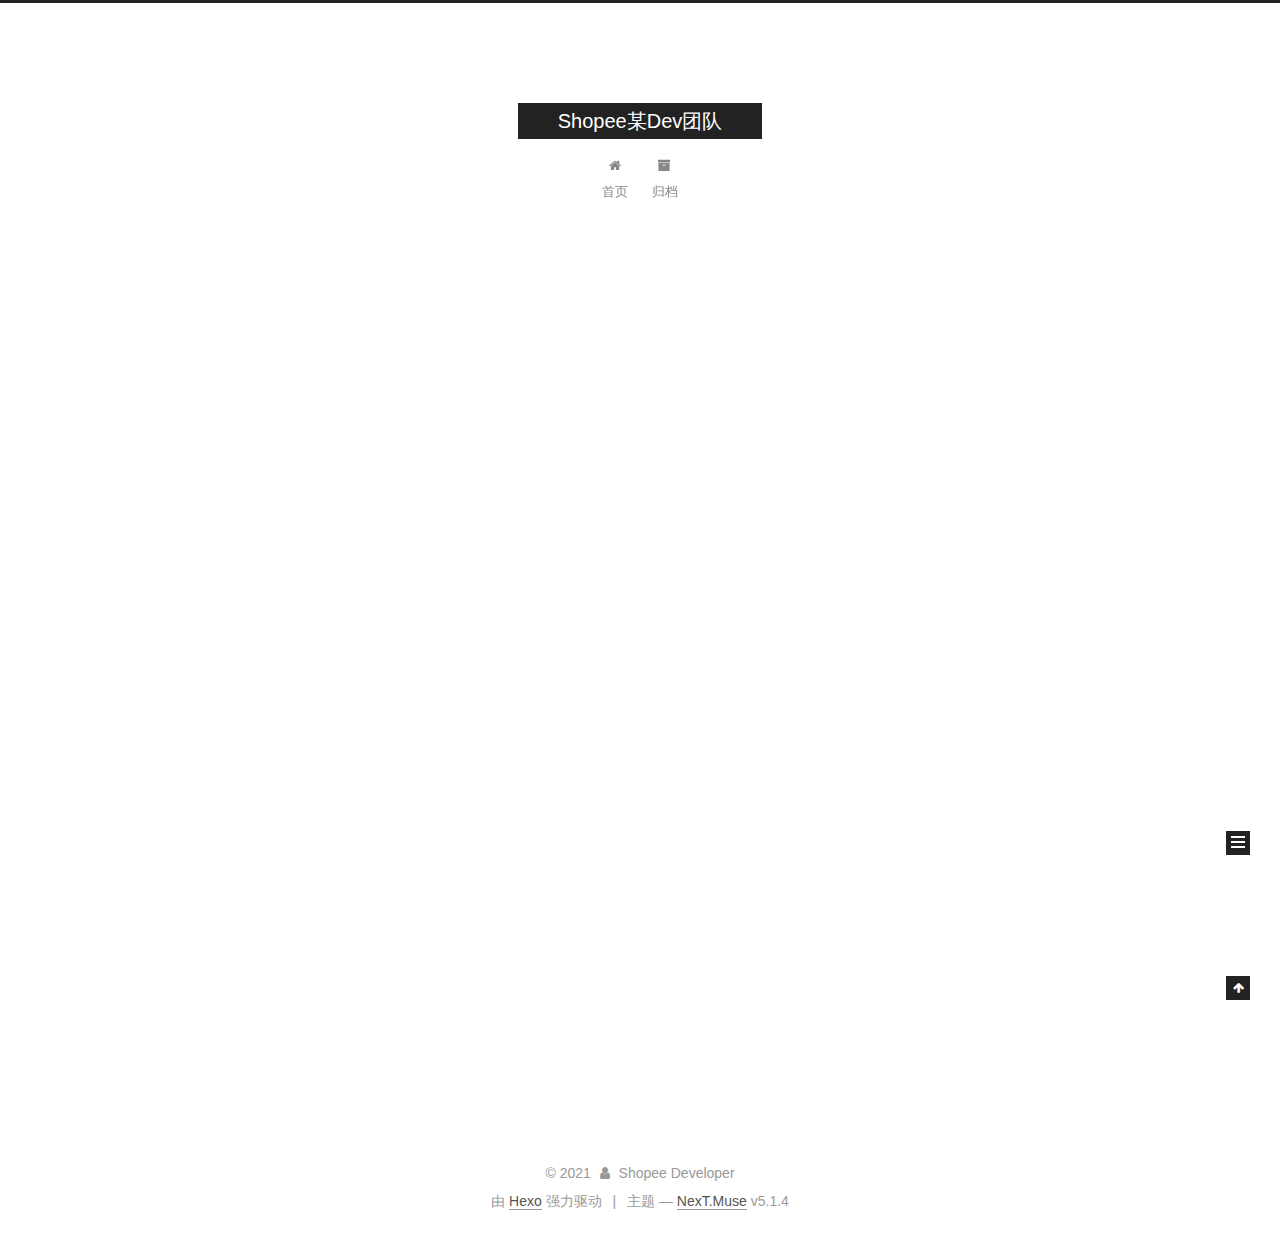
==== commit b0630efc: "Site updated: 2021-11-04 23:11:13" ====
--- a/index.html
+++ b/index.html
@@ -312,119 +312,21 @@
       
         
           
-            <h2 id="前言"><a href="#前言" class="headerlink" title="前言"></a>前言</h2><p>软件设计中，什么最重要？能让软件灵活、低成本修改的前提下，又能尽可能减少变化带来的风险。</p>
-<p>如何能达到这个目的呢？有如下几个方面：</p>
-<ul>
-<li>能不修改原有代码就不修改，变化的功能完全通过新增代码来解决。(<a target="_blank" rel="noopener" href="https://weread.qq.com/web/reader/480322f072021a3248038c8k98f3284021498f137082c2e">OCP原则</a>)</li>
-<li>必须修改原有代码时，尽量把代码的变化限制在足够小的范围内。（正交性）<ul>
-<li>模块/类/方法的职责单一化，边界划分时将可能联动的变化隔离 (<a target="_blank" rel="noopener" href="https://weread.qq.com/web/reader/480322f072021a3248038c8k1f032c402131f0e3dad99f3">SRP原则</a>)</li>
-<li>对代码进行抽象，抽象的东西更具普适性，更容易在变化中做到不变。并且抽象的部分不要依赖于具体的部分（<a target="_blank" rel="noopener" href="https://weread.qq.com/web/reader/480322f072021a3248038c8k37632cd021737693cfc7149">DIP原则</a>）</li>
-</ul>
-</li>
-</ul>
-<blockquote>
-<p>正交性：源于<a target="_blank" rel="noopener" href="https://book.douban.com/subject/1152111/">《程序员修炼之道》</a>，是一个核心指导原则。是指当某个模块有修改、变化时，对周边其它模块不造成任何影响。</p>
-</blockquote>
-<h2 id="设计原则"><a href="#设计原则" class="headerlink" title="设计原则"></a>设计原则</h2><h3 id="OCP-SRP-DIP"><a href="#OCP-SRP-DIP" class="headerlink" title="OCP/SRP/DIP"></a>OCP/SRP/DIP</h3><p>根据上面这些推导，就能看出来设计原则也是为了满足目的而总结出来的经验。虽然在<a target="_blank" rel="noopener" href="https://weread.qq.com/web/reader/480322f072021a3248038c8kc81322c012c81e728d9d180">《架构整洁之道》</a>中提炼了SOLID五种设计原则，但根据上面的推论，可以看出来OCP/SRP/DIP是更加核心的设计原则。</p>
-<p>如果从逻辑上来讲，OCP应该跟正交性属于同一个层次。</p>
-<p>OCP在设计模式中的使用也是非常常用的指导原则，比如<code>观察者模式</code>、<code>职责链</code>、<code>装饰器模式</code>等，都是OCP原则的使用。</p>
-<p>OCP也是可大可小的原则，在越大的系统上，OCP越重要。比如互联网，核心层是非常稳定，扩展性非常强，要发布新的网站完全是不需要修改互联网底层。</p>
-<blockquote>
-<p>互联网的这个例子，来自<a target="_blank" rel="noopener" href="https://time.geekbang.org/column/intro/313">软件设计之美</a>，非常具有启发性。</p>
-</blockquote>
-<p>针对OCP原则，在<a target="_blank" rel="noopener" href="https://time.geekbang.org/column/article/176075">《设计模式之美》</a>中提了一个有趣的问题：修改代码就意味着违背开闭原则吗？</p>
-<p>其实不一定。比如实现某个需求时，如果在某个类中扩展了一个接口，那么对接口来说是满足OCP，但对类来说是不满足的(对模块和类层次来说也一样)。所以是否满足OCP不能简单一概而论。专栏中给出了这样的结论：<strong>尽量让修改操作更集中、更少，尽量让最核心、最复杂的那部分逻辑代码满足开闭原则。</strong></p>
-<h3 id="LSP-ISP"><a href="#LSP-ISP" class="headerlink" title="LSP/ISP"></a>LSP/ISP</h3><p>那SOLID中剩余的LSP及ISP原则是有什么用处呢？</p>
-<p>LSP(里氏替换原则)从定义上来说：任何基类可以出现的地方，子类都可以替换它。</p>
-<p>子类可以完全替换父类，这个约束可以产生什么样的结果呢？</p>
-<ul>
-<li>子类只能去扩展基类，而不能隐藏或者覆盖基类行为。这其实是对OCP的实践。</li>
-<li>抽象层确定下来的行为，具体类不能改变它，只能适应它；也就是实现要依赖于抽象，而非具体。这其实是对DIP的实践。</li>
-</ul>
-<p>所以本质上LSP是在满足DIP和OCP的原则下推导出的一个具体原则。</p>
-<p>ISP(接口隔离原则)从定义上来说：不应强迫使用者依赖于它们不用的方法。ISP有如下作用：</p>
-<ul>
-<li>源码层面的变化隔离，可以一定程度上提升源码编译速度。</li>
-<li>对更高层次模块来说，可以防止不必要依赖变化时，都需要重新编译、布署。</li>
-</ul>
-<p>ISP与SRP一定程度上有些相似性，但并不一样。ISP更侧重于接口的设计，思考角度也是略不同的。</p>
-<p>ISP迫使我们在接口的维度上来思考，使我们站在行为的角度上来思考。行为是更加复杂易变的，实体会更加稳定。那么基于行为进行职责划分与隔离，就更容易封装变化。</p>
-<h3 id="其它原则"><a href="#其它原则" class="headerlink" title="其它原则"></a>其它原则</h3><p>除SOLID原则外，还有一些比较有名的指导原则：</p>
-<ul>
-<li>针对接口编程：本质也是将代码分层，接口设计即抽象层的设计，也即DIP的实践。</li>
-<li>KISS：使代码保持简洁。注意，如果问题很复杂，此时解决方案复杂的话，也可以认为是满足KISS原则的。</li>
-<li>YAGNI：不要做过度设计。不要提前写用不到的代码，但预留扩展性是必要的。</li>
-<li>DRY：完全重复的代码不一定违反DRY，不完全一样的代码也可能违反了DRY。详情可以参考：<a target="_blank" rel="noopener" href="https://time.geekbang.org/column/article/179607">重复的代码就一定违背DRY吗？如何提高代码的复用性？</a></li>
-<li>LOD：不该有直接依赖关系的类之间，不要有依赖；有依赖关系的类之间，尽量只依赖必要的接口。 详解参考：<a target="_blank" rel="noopener" href="https://time.geekbang.org/column/article/179615">如何用迪米特法则（LOD）实现“高内聚、松耦合”？</a></li>
-</ul>
-<blockquote>
-<p><code>KISS</code>、<code>LOD</code>、<code>YAGNI</code>等原则的一些详细说明，<a target="_blank" rel="noopener" href="https://time.geekbang.org/column/intro/250">《设计模式之美》</a> 对这块的详细介绍是很值得看一下的<br><code>DRY</code>原则，在《程序员修炼之道》中有更全面的说明，DRY不止指代码层面的重复，还包括意图等方面的重复</p>
-</blockquote>
-<h2 id="设计模式"><a href="#设计模式" class="headerlink" title="设计模式"></a>设计模式</h2><p>面向对象开发中，代码中遍布着对象。那么面向对象开发中对象及对象关系的处理就是非常重要的。GoF总结的设计模式，也可以围绕对象的关系/行为来理解。</p>
-<p>对象的处理，可以划分为如下三种关系/行为：</p>
-<ul>
-<li>对象的创建</li>
-<li>对象间的关系</li>
-<li>对象的行为</li>
-</ul>
-<p>站在这个角度来理解设计模式是更容易理解的。但我们需要先考虑的是，为什么会存在这些设计模式。要研究这个问题，还是需要基于具体场景来看</p>
-<blockquote>
-<p>比较简单的单例、观察者模式，以及使用场景比较受限的解释器，还有仅为了内存优化而存在的FlyWeight模式并没有涉及</p>
-</blockquote>
-<h3 id="对象的创建"><a href="#对象的创建" class="headerlink" title="对象的创建"></a>对象的创建</h3><p>直接创建一个类会有什么问题呢？可能会违反DIP原则，导致抽象类依赖于具体类。</p>
-<p>如何解决这个问题呢？在抽象层中不做具体的创建，只保留基类中对象的引用。只要想办法给引用赋值即可，一种办法是在外部创建好后再传进来(即依赖注入)。如果在对象中存在继承关系，还有一种办法就是在子类中创建。</p>
-<p>在子类中创建的方式就是**<code>工厂模式</code>**，具体实现上就是抽象类提供<code>create</code>接口返回具体的对象，子类重载该接口返回具体对象。</p>
-<p>有批量对象需要创建，对象之间存在约束：某些类型的对象只能同时使用。为了满足该约束，需要封装创建者，并将创建者也进一步分层为抽象类及具体类，就是**<code>抽象工厂模式</code>**</p>
-<p>有批量对象要创建，这些对象创建完之后还需要做进一步拼装/组合等操作，同样需要封装创建者并进行设计分层，将拼装/组合的差异放在具体创建者子类中，就是**<code>创建者模式</code>**</p>
-<p>如果要对已有对象(包含状态)进行复制，就是**<code>原型模式</code>**</p>
-<p>创建型的设计模式，都在遵循<strong>封装变化</strong>、<strong>对接口编程</strong>这些根本原则。</p>
-<h3 id="对象间的关系"><a href="#对象间的关系" class="headerlink" title="对象间的关系"></a>对象间的关系</h3><p>对象与对象之间有多少种关系呢？</p>
-<ul>
-<li>继承</li>
-<li>包装(包含组合)</li>
-</ul>
-<p>在什么场景下，可以很好的利用对象关系的处理达到设计的目的呢？</p>
-<h4 id="继承"><a href="#继承" class="headerlink" title="继承"></a>继承</h4><p>继承重要的作用就是将代码进行分层，分为抽象层与具体层，并且尽量保持抽象层的稳定。（虽然代码复用也是其中一个功能，但并不推荐）</p>
-<p>遇到问题需要对类进行分层时，要满足<code>DIP</code>原则的约束，针对这种约束沉淀出来的方案，自然就可以做到具体层可以随意变化，不影响抽象层，抽象层做一些调整时，具体层也可能完全不受影响。这就是**<code>桥接模式</code>**</p>
-<h4 id="包装"><a href="#包装" class="headerlink" title="包装"></a>包装</h4><p>如果目前已有一个对象，我们希望对其进行扩展或修改时，但又希望满足OCP原则，那如何做呢？（还一种情况，就是原始对象无法修改）</p>
-<p>有个办法就是通过一个Wrapper类，来将原有对象包装起来，并用Wrapper来替换原始对象的使用，以此来达到修改原始对象的功能。</p>
-<p>要改变原始类的接口名称时，在Wrapper的新接口中调用原始接口，就是**<code>适配器模式</code>**</p>
-<p>要扩展原始类的功能时，Wrapper与目标类设计为同样类型的对象。在Wrapper中抽象接口实现时，除了调用目标对象的接口，还补充了自己的逻辑。就是**<code>装饰器模式</code>**</p>
-<p>修改原始类的行为时，Wrapper与目标类设计为同样类型的对象。在Wrapper中抽象接口实现时，可以按自己的预期来调整新的行为。就是**<code>代理模式</code>**</p>
-<p>如果对象结构间有一种递归性，比如大图案是由小图案组合而成的，并且可以不断递归组合。此时Wrapper与目标类设计为同样的类型对象，并且Wrapper中可以存储多个目标类型对象。Wrapper的接口实现上，会迭代调用内部目标对象的接口。这就是**<code>组合模式</code>**</p>
-<p>如果要扩大被包装目标的范围，比如是多个对象，或者某个模块，要对他们的接口进行调整，就可以产生**<code>外观模式</code>**</p>
-<h3 id="对象的行为"><a href="#对象的行为" class="headerlink" title="对象的行为"></a>对象的行为</h3><p>站在对象的行为上来考虑时，可以更多的从他们的时机和行为上来分析。</p>
-<p>如果有一系列操作需要执行，可以将这些操作封装为同一种类型的对象，然后在抽象层可以按序执行它们，就是**<code>Command模式</code>**</p>
-<p>如果有一个数据或事件，需要交给多个对象处理或执行。可以将这些处理对象封装为同一类型对象，数据/事件在这个对象链条上进行传递，就是**<code>职责链模式</code>**</p>
-<p>如果系统中存在不同的状态，并且这些状态可以随着系统执行不断改变其中的状态时，就可以将这些状态封装为同一类型对象，核心执行逻辑可以不关心使用的具体对象，这就是**<code>状态模式</code>**</p>
-<p>如果系统中存在不同的状态，并且在不同场景会使用不同对象时，就可以将这些状态封装为同一类型对象，要使用不同策略，仅需要将策略对象设置给该系统，这就是**<code>策略模式</code>**</p>
-<p>如果某容器内有多个元素，想在不了解容器内部实现的情况下枚举其中的内部元素，就可以通过提供统一访问协议，容器来实现该协议以达到遍历的目的。这就是**<code>迭代器模式</code>**</p>
-<p>如果某个对象有存取需求，并且不想暴露内部实现，就可以让该对象提供导出/导入状态的接口，在外部来存取相应数据。这就是**<code>备忘录模式</code>**</p>
-<p>如果在完成某件任务时，有统一的执行流程，不同场景下的差异仅在于细节上的差异，就可以在抽象层实现流程和通用的执行细节，具体差异部分通过子类重写保留的接口来实现。这就是**<code>模板模式</code>**</p>
-<p>如果想在不同场景对容器元素进行遍历操作并得到不同结果，并且要处理的元素类型比较固定，但处理的操作可能易变时，就可以让元素对象提供一个访问接口，然后把要处理的操作封装为<code>访问者对象</code>，访问者对象中可以对不同元素进行不同处理。这样就可以更好的满足OCP原则，这就是<strong>访问者模式</strong></p>
-<p>如果一组对象之间相互调用的关系比较复杂，形成了网状的结构时，通过增加一个中间交互对象的方式，来将各对象之间相互的引用解耦开，就是**<code>中介者模式</code>**</p>
-<blockquote>
-<p>在行为类模式中，状态模式跟策略模式是很像的，从类图上来看也是一致的。但两个模式处理的问题场景是不同的。<br>比如登录问题很适合用状态模式，登录过程分为几个状态，这几个状态在开始登录后，会自动切换其中的状态，一种状态切为另一种状态可能会执行不同的操作，该系统给外界的反馈可能也会有差异。<br>一个软件是试用模式还是正式模式，就可以比较适合使用策略模式，比如试用版本时某些功能的调用受限。如果用户付了费，可以直接将另外一个策略替换当前策略。</p>
-</blockquote>
-<p>其中<code>Command模式</code>、<code>职责链模式</code>、<code>状态模式</code>、<code>策略模式</code>在类结构上是比较相似的，可以用简单语言来描述的其中差异：</p>
-<ul>
-<li>当一系列对象有统一行为接口，在抽象层可以按序执行它们，就是<code>Command模式</code></li>
-<li>当一系列对象有统一行为接口，并且数据或事件会沿着这一系列对象传递时，就是<code>职责链模式</code></li>
-<li>当一系列对象有统一行为接口，在不同时机会切换不同的对象，就是<code>状态模式</code></li>
-<li>当一系列对象有统一行为接口，在不同的场景使用不同的对象，就是<code>策略模式</code></li>
-</ul>
-<h2 id="结语"><a href="#结语" class="headerlink" title="结语"></a>结语</h2><p>现在再回过头来看，设计模式是什么呢？设计模式其实是针对场景总结出的设计经验。</p>
-<p>学习设计模式最重要的是什么？<strong>透彻理解设计原则是最重要的</strong>。如果熟练掌握了设计原则，即使从来不知道设计模式，仍然能在开发过程中自然而然的用上设计模式。</p>
-<p>当然并不是说设计模式没有价值，首先是它可以给我们一些指导和演示，告诉我们在某些场景下比较优秀的设计是什么样的。其次它是一种沟通语言，可以在不同的开发之间方便的传达设计思路。</p>
-<h2 id="参考资料"><a href="#参考资料" class="headerlink" title="参考资料"></a>参考资料</h2><ul>
-<li><a target="_blank" rel="noopener" href="https://github.com/ochococo/Design-Patterns-In-Swift/blob/master/README-CN.md">设计模式（Swift 5.0 实现）</a></li>
-<li><a target="_blank" rel="noopener" href="https://share.weiyun.com/unKs5RJG">设计模式迷你手册</a></li>
-<li><a target="_blank" rel="noopener" href="https://time.geekbang.org/column/intro/250">设计模式之美</a></li>
-<li><a target="_blank" rel="noopener" href="https://time.geekbang.org/column/intro/313">软件设计之美</a></li>
-<li><a target="_blank" rel="noopener" href="https://weread.qq.com/web/reader/480322f072021a3248038c8kc81322c012c81e728d9d180">架构整洁之道</a></li>
-</ul>
-
-          
+          前言软件设计中，什么最重要？能让软件灵活、低成本修改的前提下，又能尽可能减少变化带来的风险。
+如何能达到这个目的呢？有如下几个方面：
+
+能不修改原有代码就不修改，变化的功能完全通过新增代码来解决。(OCP原则)
+必须修改原有代码时，尽量把代码的变化限制在足够小的范围内。（正交性）
+模块/类/方法的职责单一化，边界划分时将可能联动的变化隔离 (SRP原则)
+对代码进行抽象，抽象的东西更具普适性，更容
+          ...
+          <!--noindex-->
+          <div class="post-button text-center">
+            <a class="btn" href="/2021/10/30/software-design-intro/#more" rel="contents">
+              阅读全文 &raquo;
+            </a>
+          </div>
+          <!--/noindex-->
         
       
     </div>
@@ -544,69 +446,31 @@
       
         
           
-            <h1 id="价值"><a href="#价值" class="headerlink" title="价值"></a>价值</h1><ul>
-<li>减少BUG，思考代码可测试性，适当重构，提高代码质量</li>
-<li>越早发现BUG，修复成本越小，提高工作效率</li>
-<li>让QA开心，增进团队友谊</li>
-</ul>
-<h1 id="FIRST原则"><a href="#FIRST原则" class="headerlink" title="FIRST原则"></a>FIRST原则</h1><ul>
-<li>F：快速</li>
-<li>I：隔离，不影响其它测试用例和共享资源</li>
-<li>R：可重复执行，结果稳定</li>
-<li>S：可自我检验，有断言</li>
-<li>T：及时，越早越好</li>
-<li>[+] T：全面</li>
-</ul>
-<h1 id="写单测思路"><a href="#写单测思路" class="headerlink" title="写单测思路"></a>写单测思路</h1><p>❗️前提是熟悉代码逻辑。</p>
-<ol>
-<li>进入头文件：<ol>
-<li>查看对外暴露的方法，如果有遵守的协议，还可以查看协议里可以实现的方法，这些方法是可以在单测中直接调用的。</li>
-<li>对于不可以直接调用，但想单独测试的方法，可以额外创建Test类别，在里面暴露方法</li>
-</ol>
-</li>
-<li>进入源文件：通过观察或者断点调试理清方法之间的调用关系。</li>
-<li>按照代码逻辑书写单测。</li>
-</ol>
-<h1 id="iOS单测框架：Quick"><a href="#iOS单测框架：Quick" class="headerlink" title="iOS单测框架：Quick"></a>iOS单测框架：Quick</h1><ol>
-<li><a target="_blank" rel="noopener" href="https://github.com/Quick/Nimble">Nimble</a>框架是<a target="_blank" rel="noopener" href="https://github.com/Quick/Quick">Quick</a>框架的伙伴，主要提供断言功能</li>
-<li>常用宏（从外到里）<ol>
-<li>QuickSpecBegin(类名+Spec)：开始</li>
-<li>describe：描述类、方法</li>
-<li>beforeEach：里面的内容会在作用域内每个it执行前运行一次，一般用来保证实例的纯净与全新</li>
-<li>context：描述条件、场景</li>
-<li>it：代表⼀个测试，会紧接一段具体的描述</li>
-<li>itBehavesLike：可以共享测试用例，减少重复代码，可参考<ol>
-<li><a target="_blank" rel="noopener" href="https://github.com/Quick/Quick/blob/master/Documentation/zh-cn/SharedExamples.md">使用</a><a target="_blank" rel="noopener" href="https://github.com/Quick/Quick/blob/master/Documentation/zh-cn/SharedExamples.md"> Shared Assertion </a><a target="_blank" rel="noopener" href="https://github.com/Quick/Quick/blob/master/Documentation/zh-cn/SharedExamples.md">来复用测试模板代码</a>——Quick官方</li>
-<li><a target="_blank" rel="noopener" href="https://confluence.shopee.io/pages/viewpage.action?pageId=261368227">iOS单测案例</a>——Confluence</li>
-</ol>
-</li>
-<li>QuickSpecEnd：结束</li>
-<li>PS：加前缀 x / f 可以暂时 禁用 / 只关注 例子，如 xit / fit</li>
-</ol>
-</li>
-</ol>
-<p>PS：</p>
-<ul>
-<li>示例：<figure class="highlight objectivec"><table><tr><td class="gutter"><pre><span class="line">1</span><br><span class="line">2</span><br><span class="line">3</span><br><span class="line">4</span><br><span class="line">5</span><br><span class="line">6</span><br><span class="line">7</span><br><span class="line">8</span><br><span class="line">9</span><br></pre></td><td class="code"><pre><span class="line">describe(<span class="string">&quot;a dolphin&quot;</span>) &#123;</span><br><span class="line">  describe(<span class="string">&quot;its click&quot;</span>) &#123;</span><br><span class="line">    context(<span class="string">&quot;when the dolphin is near something interesting&quot;</span>) &#123;</span><br><span class="line">      it(<span class="string">&quot;is emitted three times&quot;</span>) &#123;</span><br><span class="line">        <span class="comment">// ...</span></span><br><span class="line">      &#125;</span><br><span class="line">    &#125;</span><br><span class="line">  &#125;</span><br><span class="line">&#125;</span><br></pre></td></tr></table></figure></li>
-<li>可以在Xcode中添加代码模板，方便快速使用：</li>
-</ul>
-<p><img src="https://cdn.jsdelivr.net/gh/doubleLLL3/blogImgs@main/img/image-20211028130842243.png" alt="添加代码块"></p>
-<h1 id="注意事项"><a href="#注意事项" class="headerlink" title="注意事项"></a>注意事项</h1><ul>
-<li>关键是测试逻辑；不测试UI，包括但不限于页面跳转、弹出消息、弹出页面等，UI有对应的UITest框架。</li>
-<li>每一个测试都需要验证结果。</li>
-<li>不需要单独测试网络请求，如果用到了可以尝试OCMock框架。</li>
-<li>不要过于追求覆盖率。</li>
-</ul>
-<p>PS：给自己的代码写单测会更符合设计理念，其它人来写可以有更多样的视角。</p>
-<h1 id="参考"><a href="#参考" class="headerlink" title="参考"></a>参考</h1><ul>
-<li><a target="_blank" rel="noopener" href="https://zhuanlan.zhihu.com/p/387540827">如何写好单元测试？</a>——知乎</li>
-<li><a target="_blank" rel="noopener" href="https://zhuanlan.51cto.com/art/202009/627659.htm">如何写好单元测试？</a>——51CTO</li>
-<li><a target="_blank" rel="noopener" href="https://zhuanlan.zhihu.com/p/268511977">单元测试中的FIRST原则</a>——知乎</li>
-<li><a target="_blank" rel="noopener" href="https://github.com/Quick/Quick/tree/master/Documentation/zh-cn">Quick官方中文文档</a></li>
-<li><a target="_blank" rel="noopener" href="https://github.com/Quick/Quick/blob/master/Documentation/en-us/QuickExamplesAndGroups.md">Organized Tests with Quick Examples and Example Groups</a>——Quick官方</li>
-</ul>
-
-          
+          价值
+减少BUG，思考代码可测试性，适当重构，提高代码质量
+越早发现BUG，修复成本越小，提高工作效率
+让QA开心，增进团队友谊
+
+FIRST原则
+F：快速
+I：隔离，不影响其它测试用例和共享资源
+R：可重复执行，结果稳定
+S：可自我检验，有断言
+T：及时，越早越好
+[+] T：全面
+
+写单测思路❗️前提是熟悉代码逻辑。
+
+进入头文件：
+查看对外暴露的方法，如果有遵守的协议，还可以查看协议里可以实
+          ...
+          <!--noindex-->
+          <div class="post-button text-center">
+            <a class="btn" href="/2021/10/28/%E5%B7%A5%E7%A8%8B%20_%20%E5%A6%82%E4%BD%95%E5%86%99%E5%87%BA%E4%BC%98%E7%A7%80%E7%9A%84%E5%8D%95%E6%B5%8B/#more" rel="contents">
+              阅读全文 &raquo;
+            </a>
+          </div>
+          <!--/noindex-->
         
       
     </div>
--- a/css/main.css
+++ b/css/main.css
@@ -1822,7 +1822,7 @@
   width: 4px;
   height: 4px;
   border-radius: 50%;
-  background: #7155ff;
+  background: #ff0de8;
 }
 .links-of-blogroll {
   font-size: 13px;
